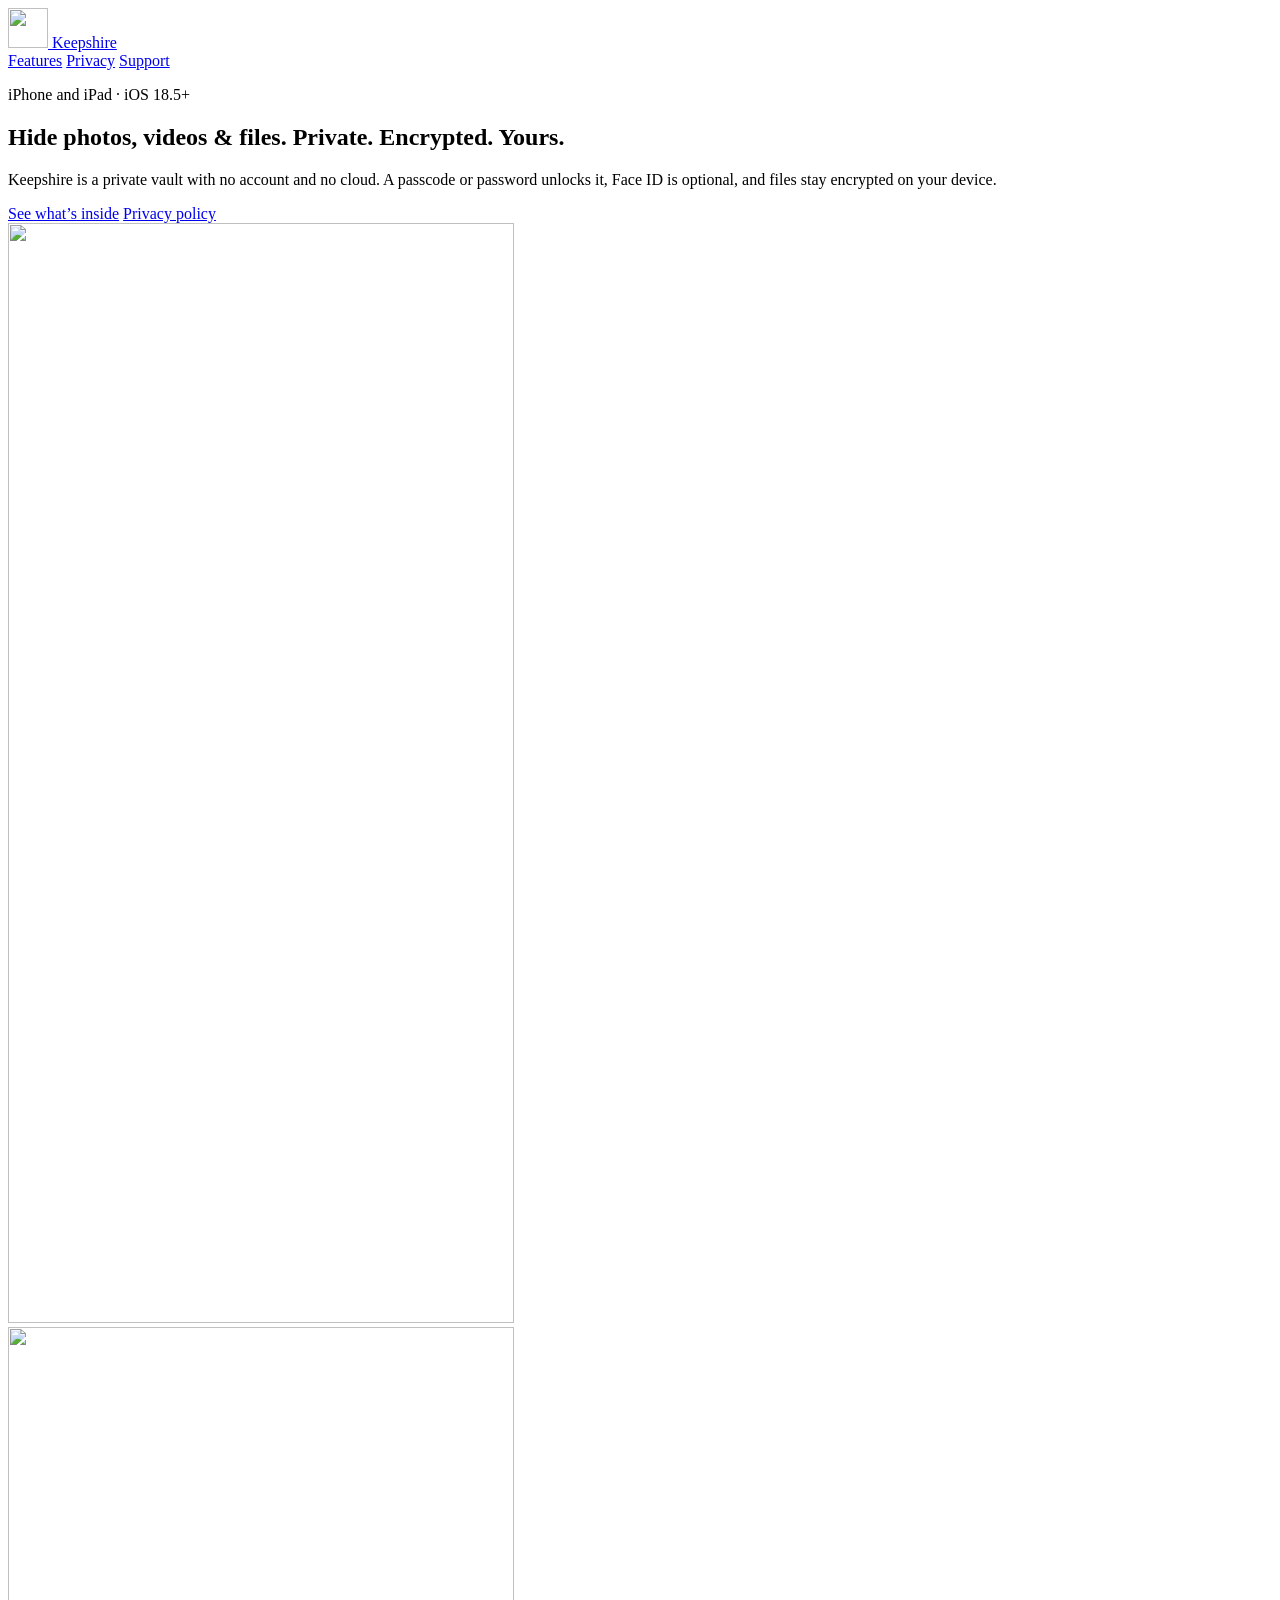
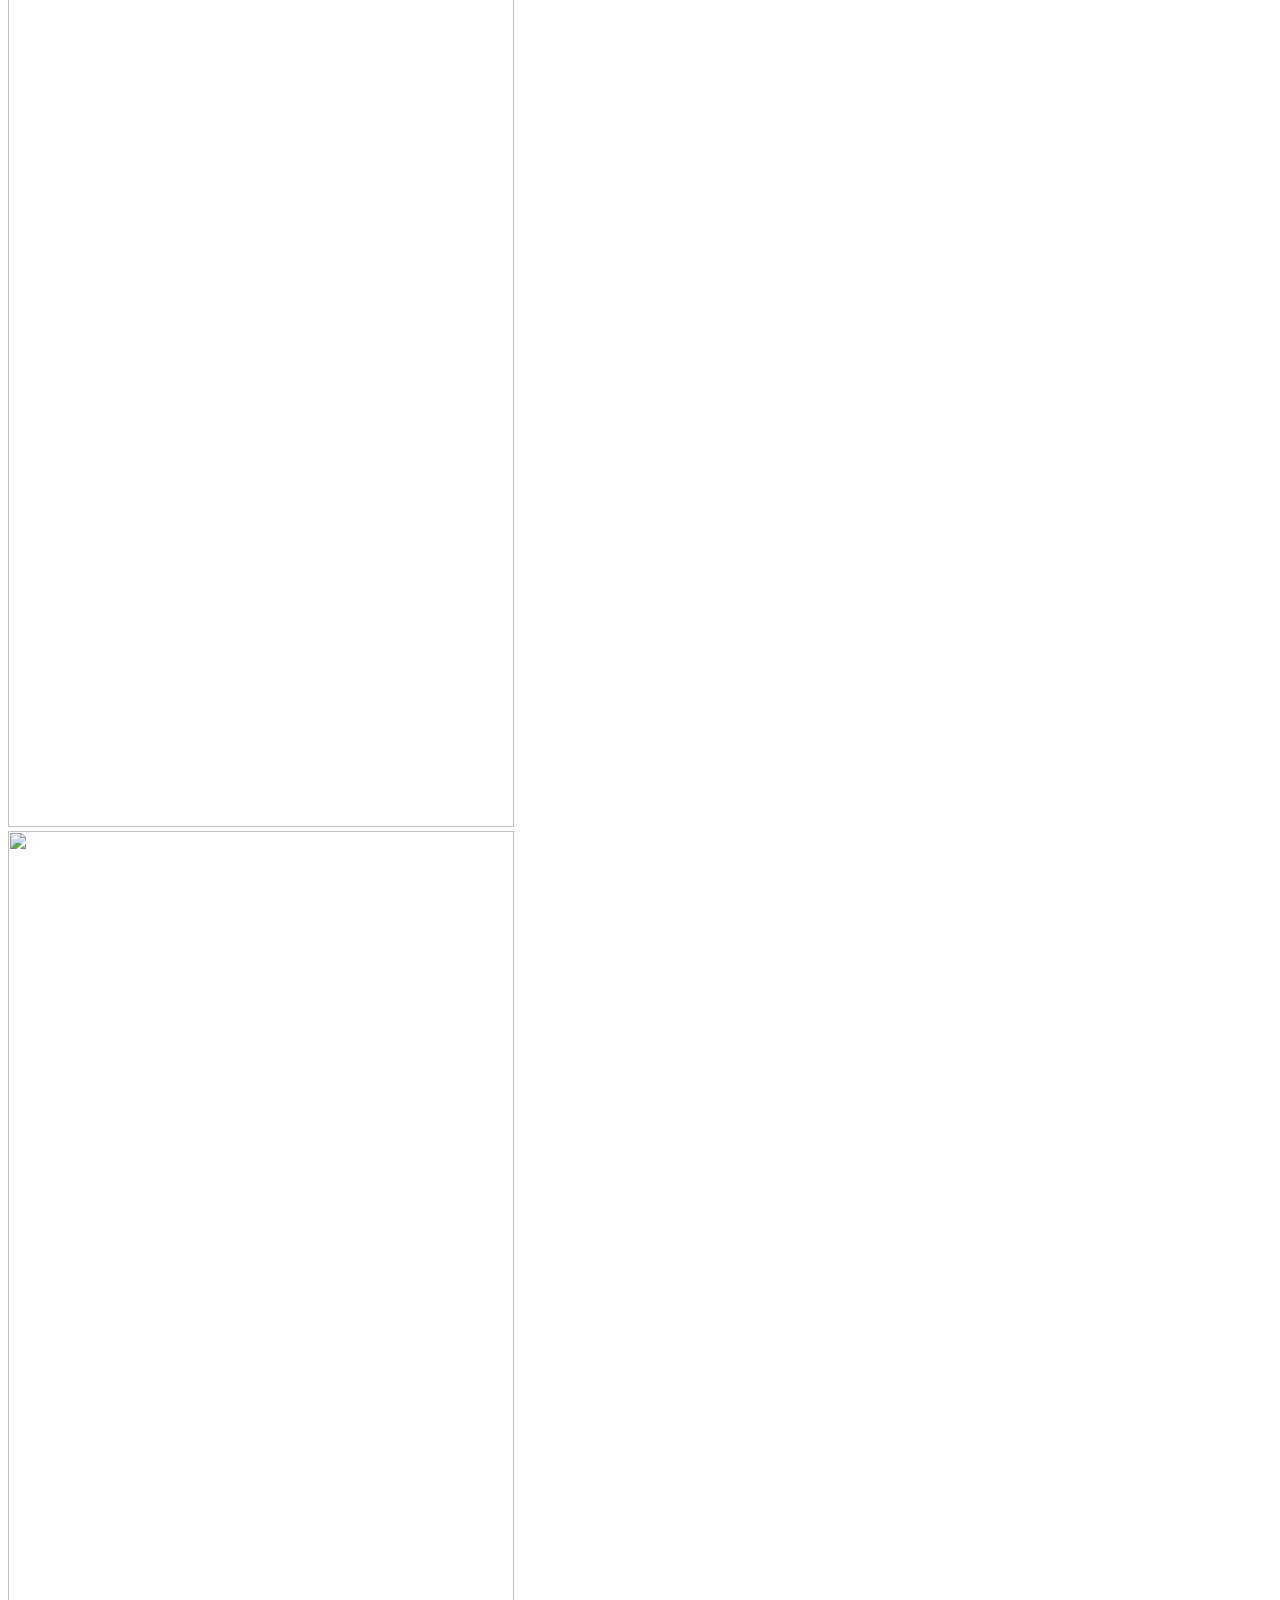
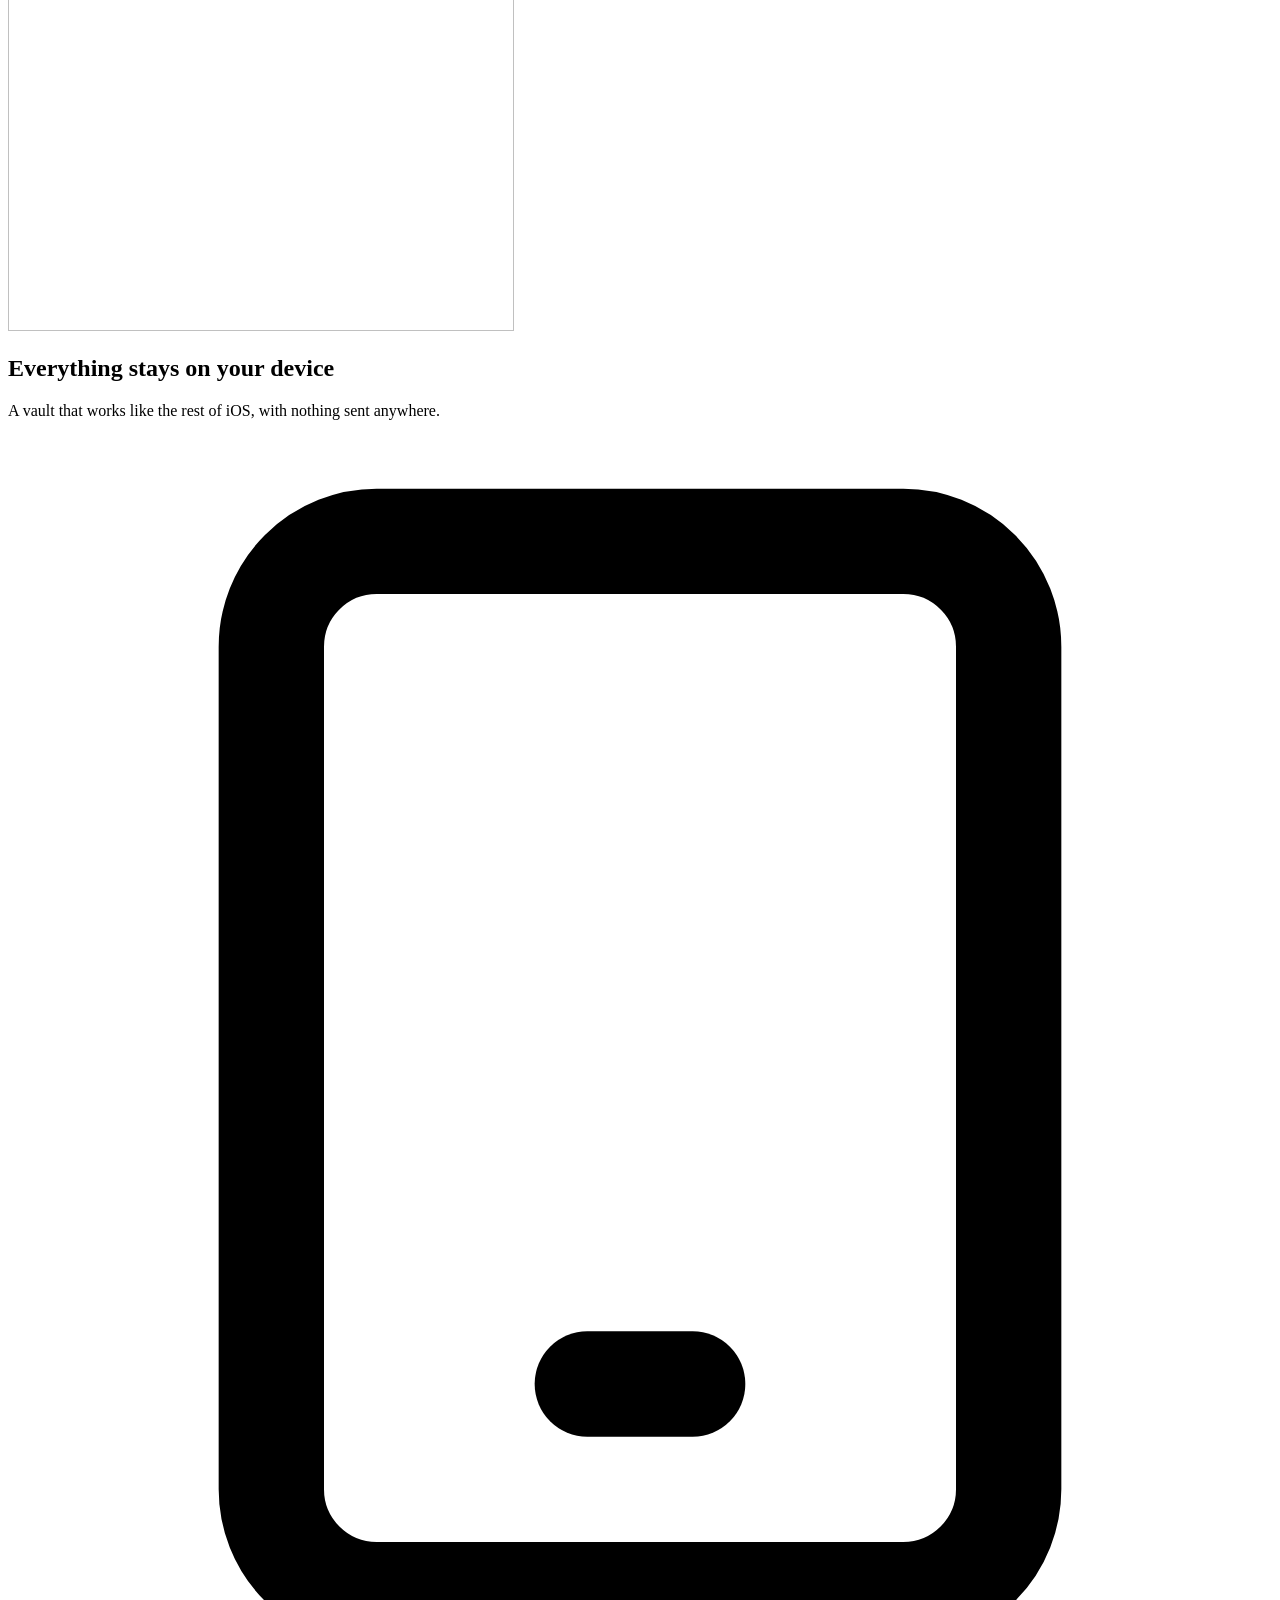
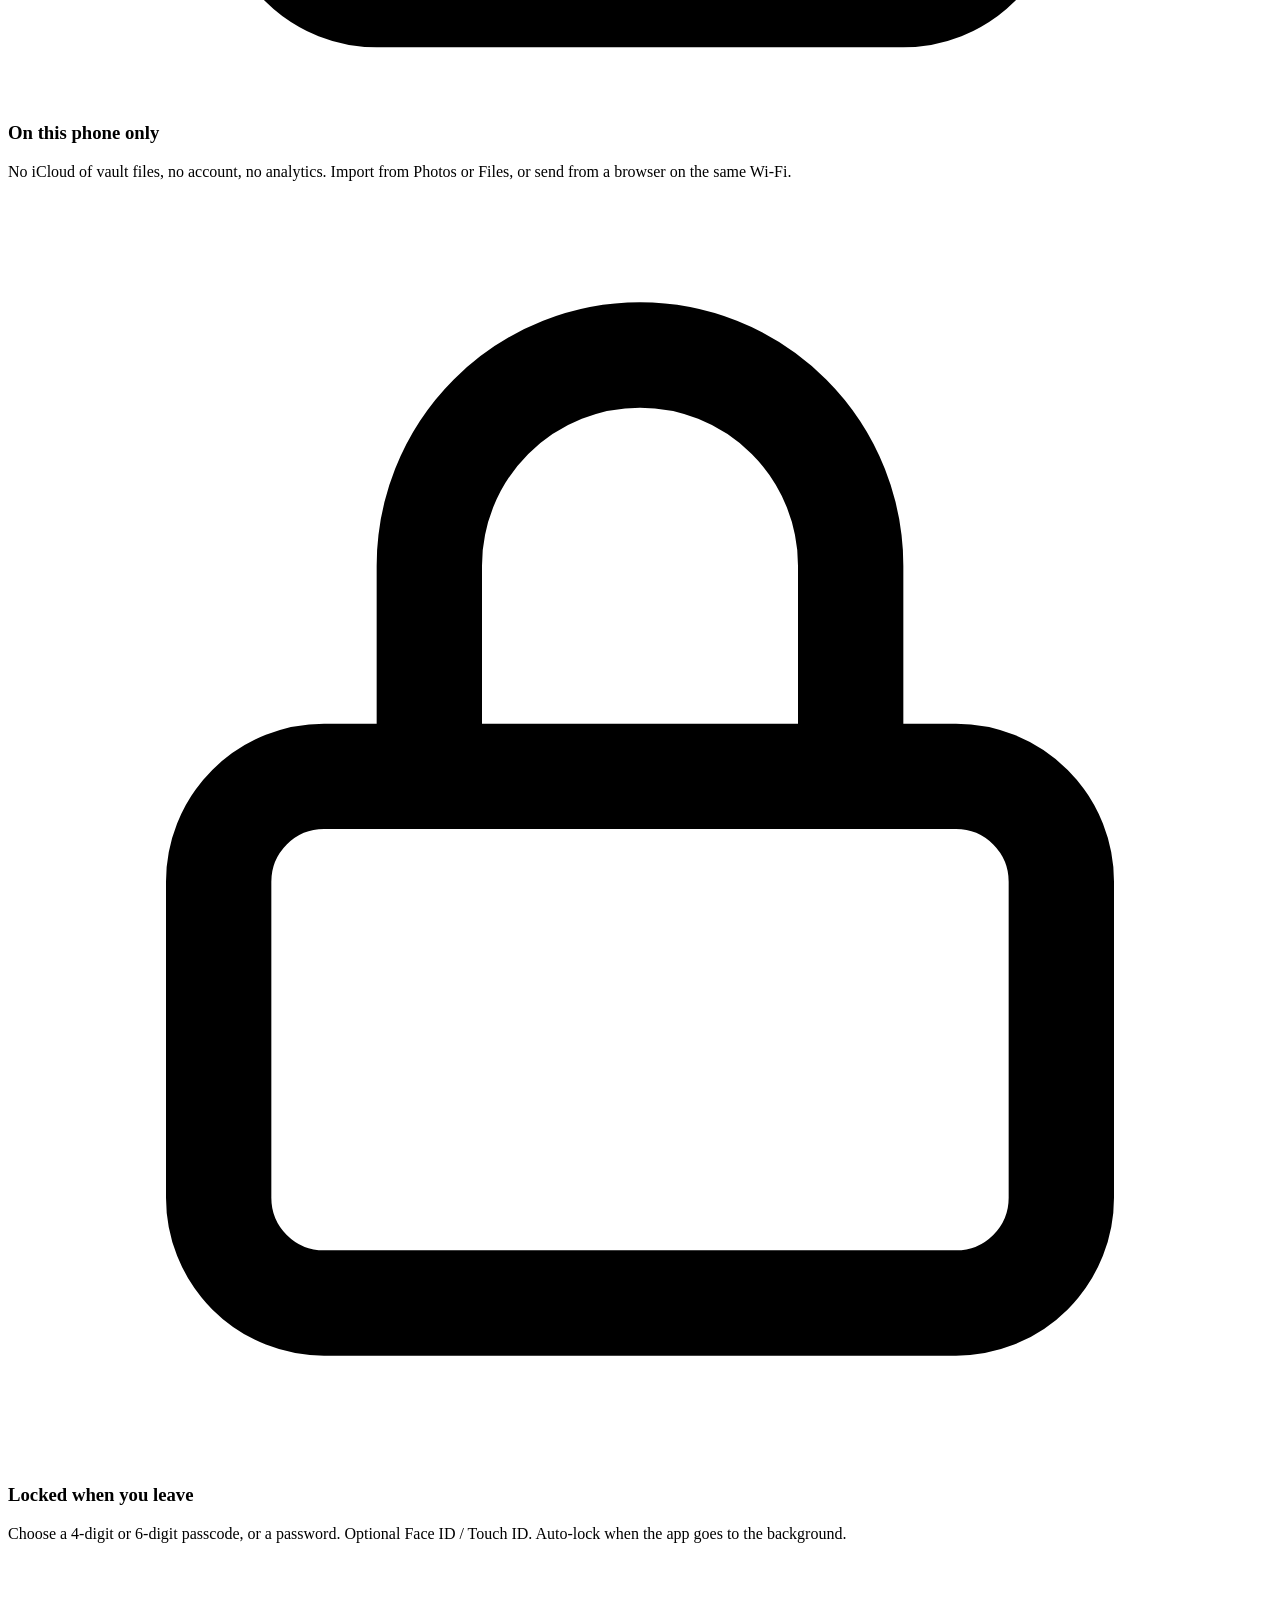
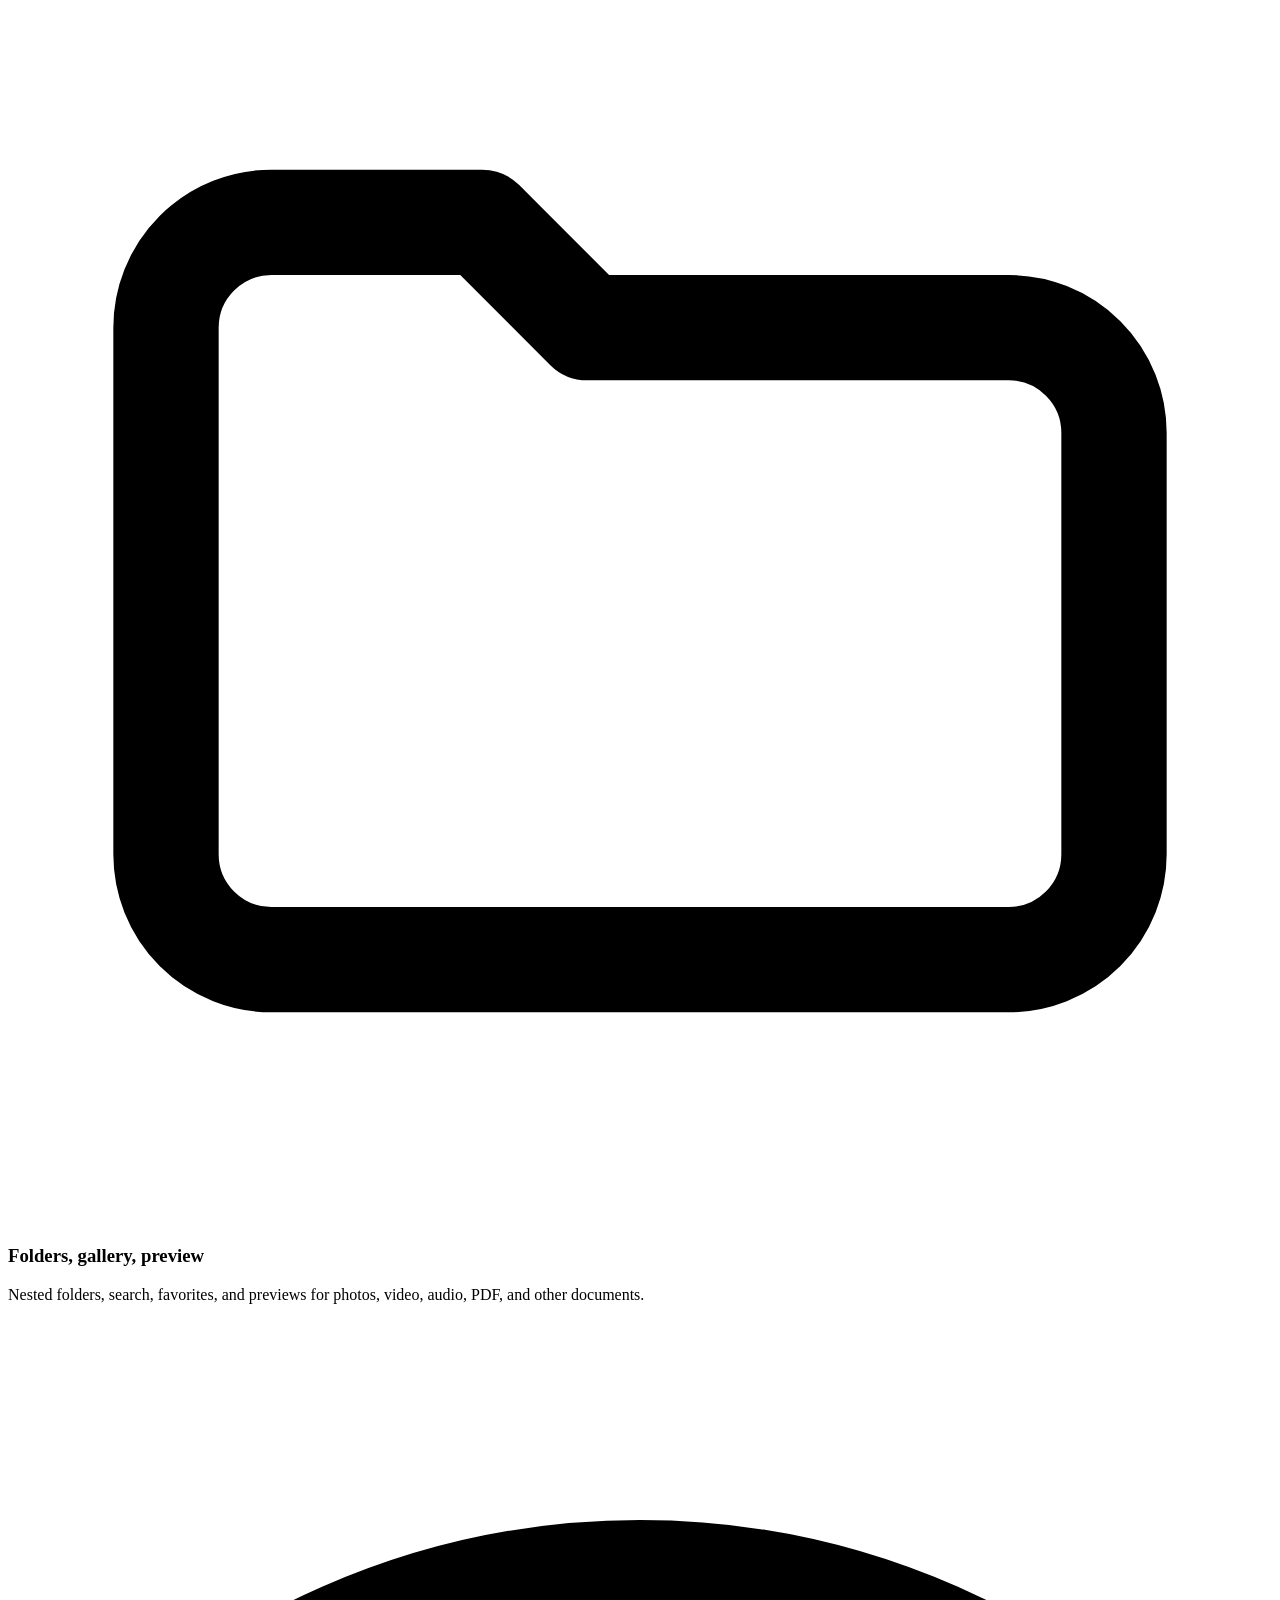
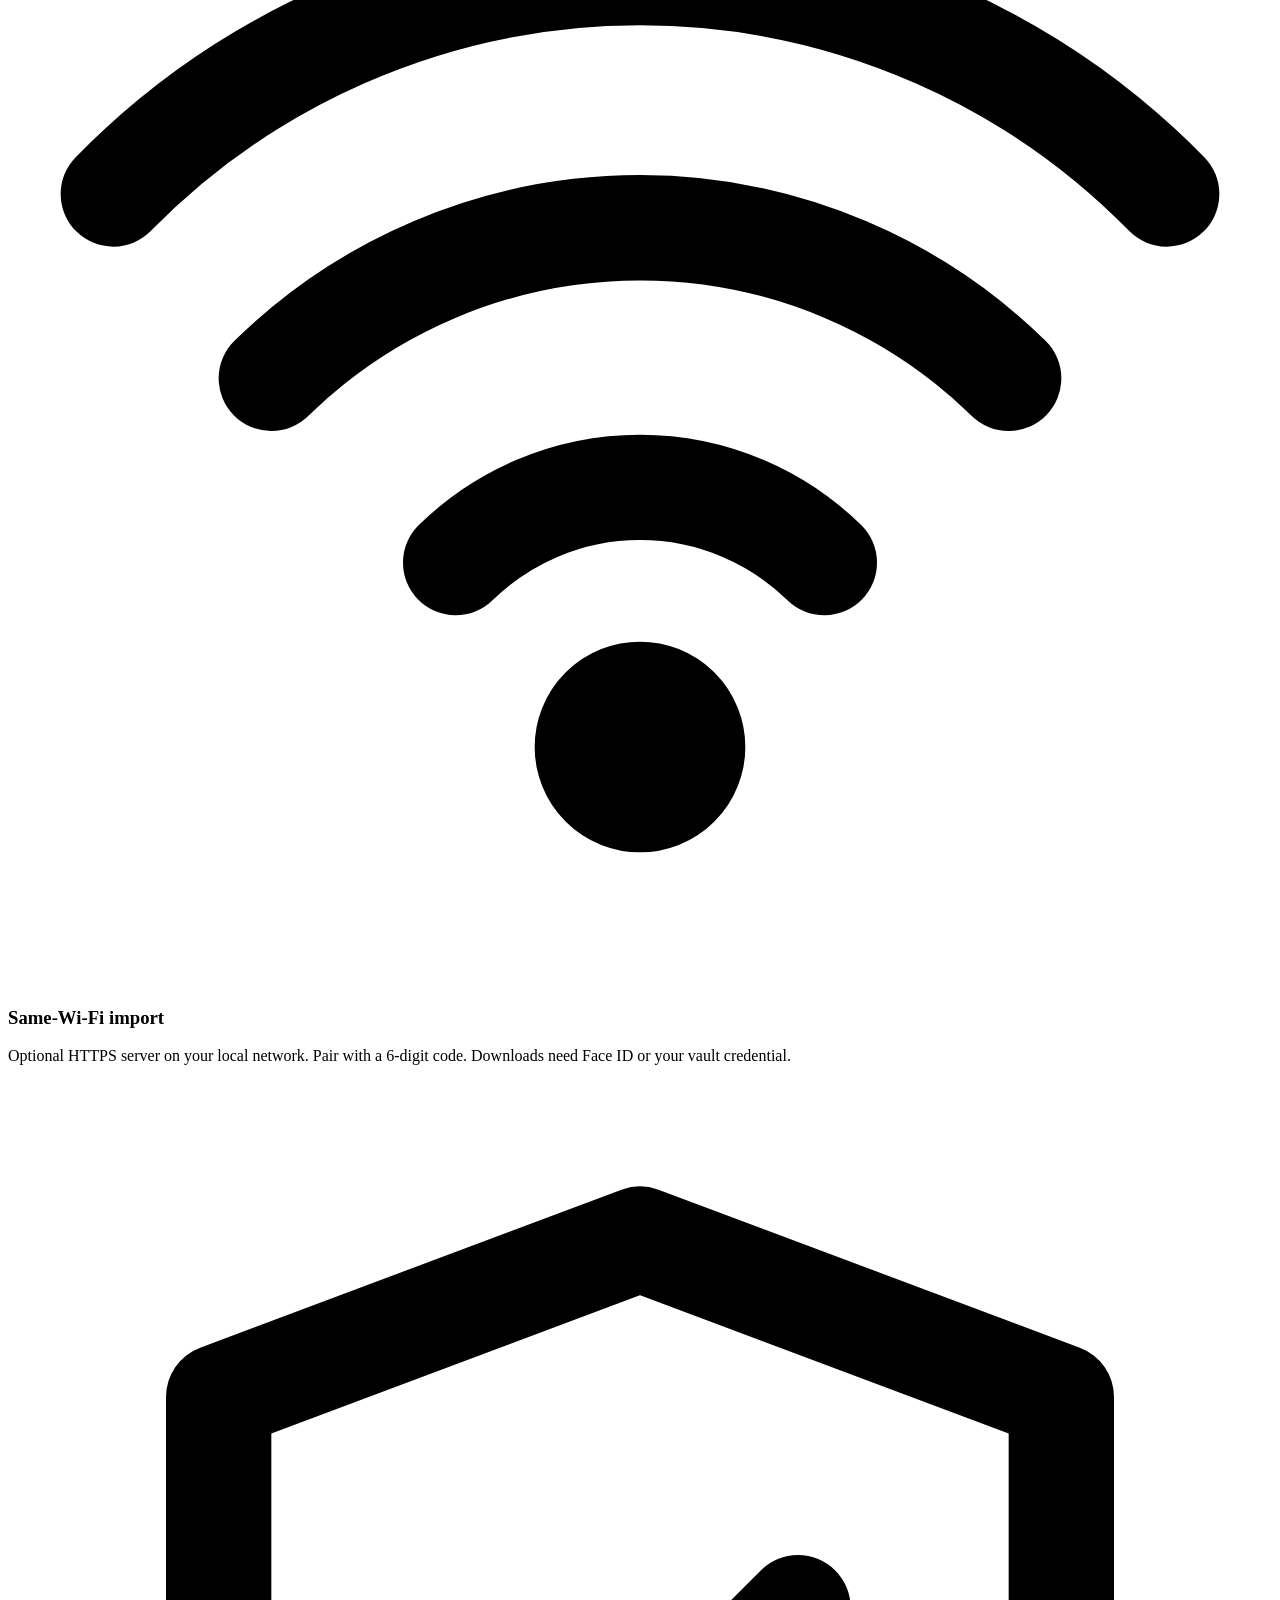
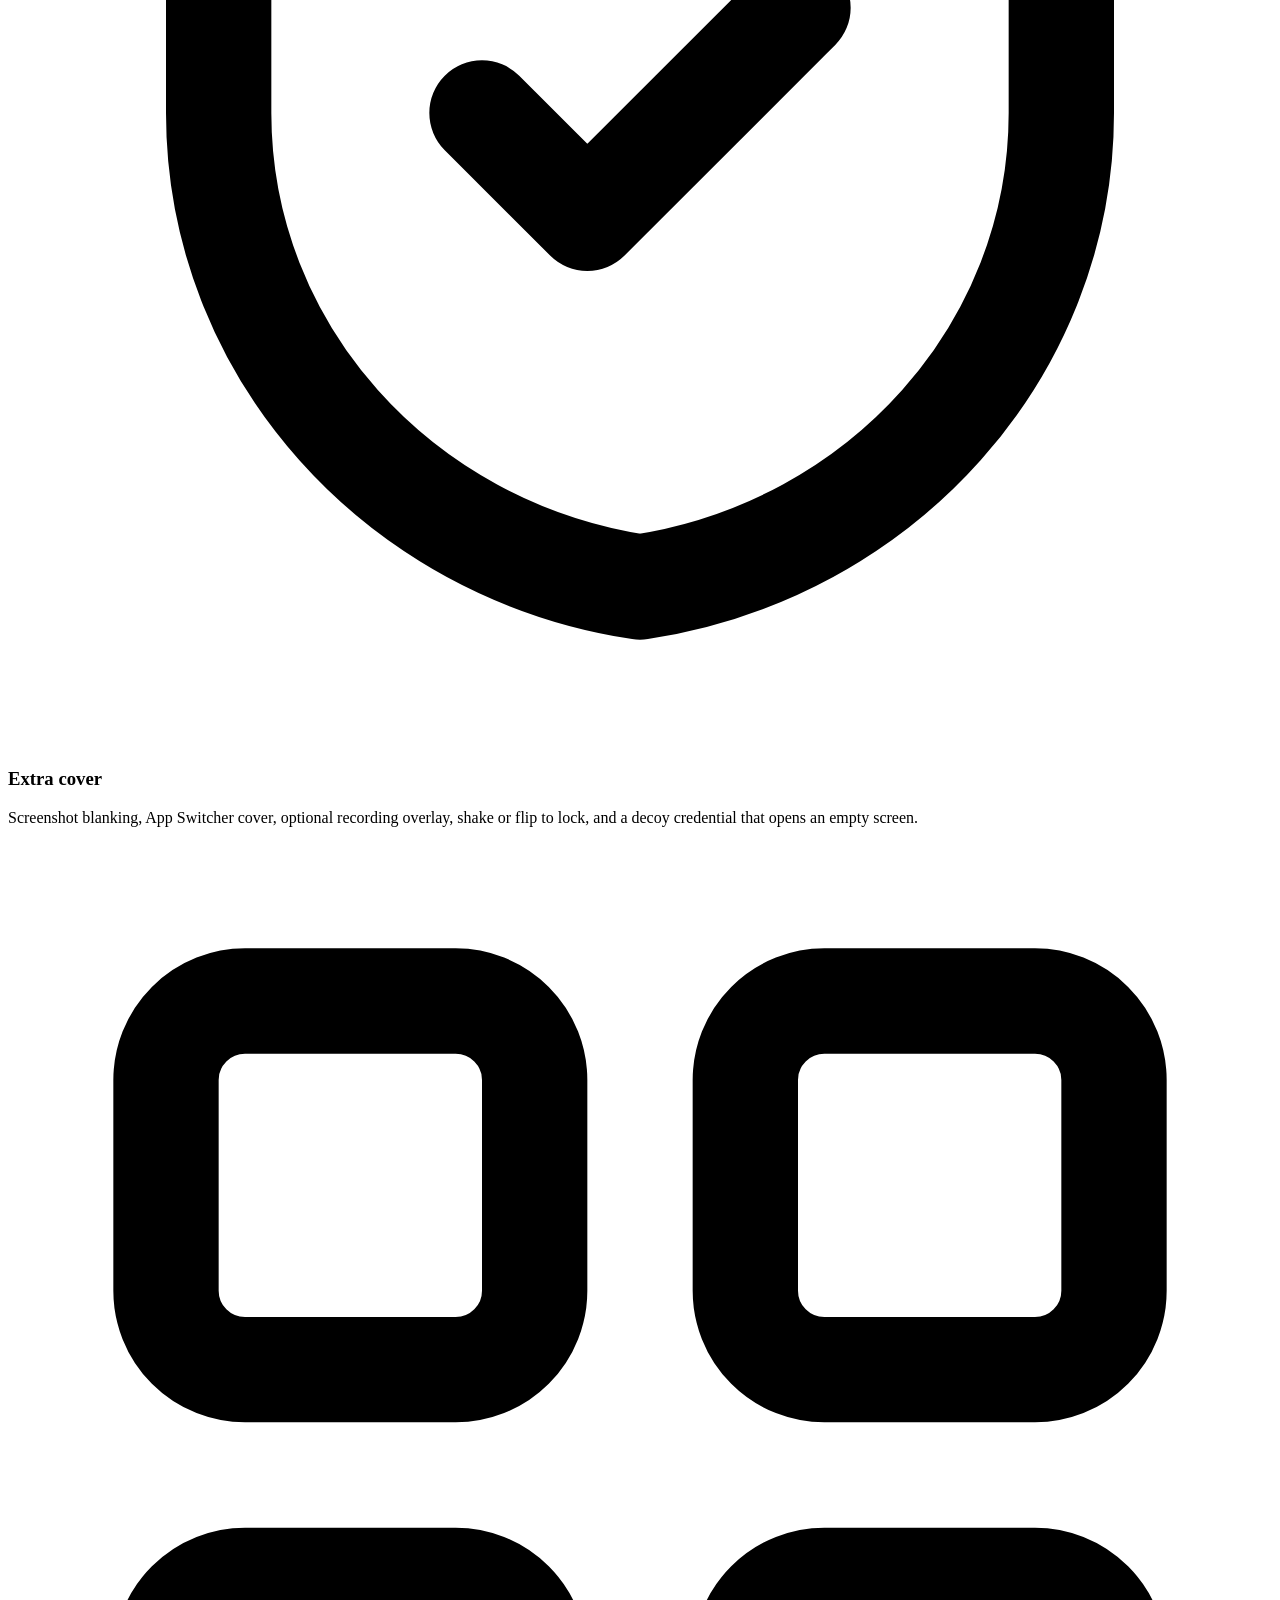
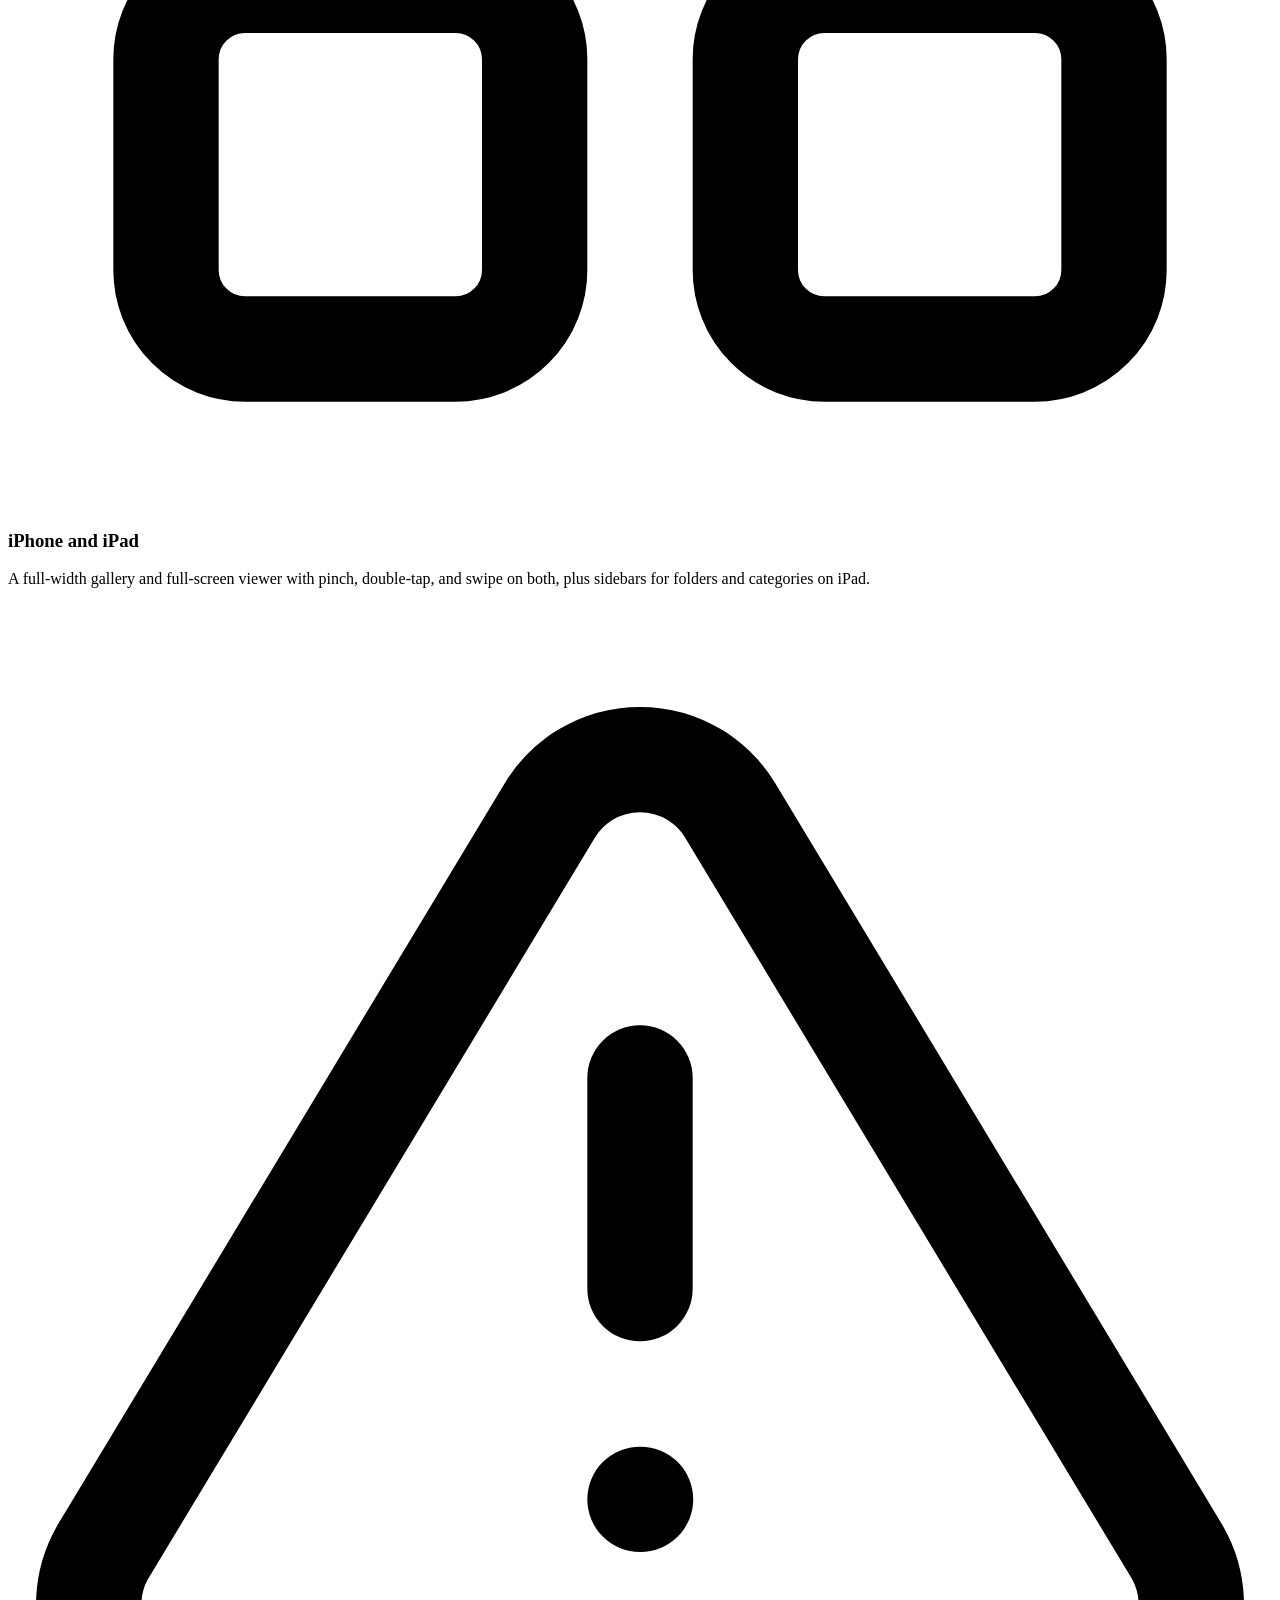
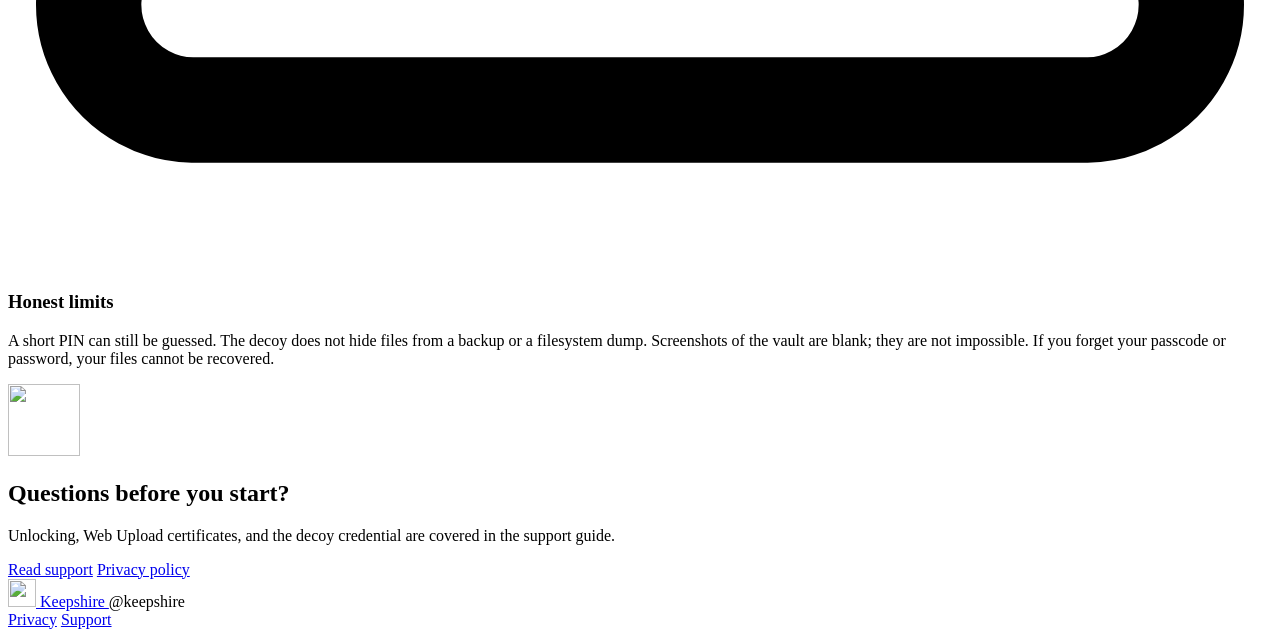
==== web/index.html @ 98347cf9 "Full-screen previews on iPad and a website that matches the app - iPad Gallery and Trash are full-wi" ====
<!DOCTYPE html>
<html lang="en">
<head>
  <meta charset="utf-8">
  <meta name="viewport" content="width=device-width, initial-scale=1">
  <title>Keepshire — Private Photo Vault</title>
  <meta name="description" content="Keepshire keeps photos, videos, and files on your iPhone and iPad. Encrypted on device. No account. No cloud.">
  <meta name="theme-color" content="#052a30">
  <link rel="icon" href="/assets/icon.png">
  <link rel="apple-touch-icon" href="/assets/icon.png">
  <link rel="preconnect" href="https://fonts.googleapis.com">
  <link rel="preconnect" href="https://fonts.gstatic.com" crossorigin>
  <link href="https://fonts.googleapis.com/css2?family=Nunito:wght@600;700;800&display=swap" rel="stylesheet">
  <link rel="stylesheet" href="/styles.css">
</head>
<body class="page">
  <section class="hero">
    <header class="site-header">
      <a class="brand" href="/">
        <img src="/assets/logo.png" width="40" height="40" alt="">
        Keepshire
      </a>
      <nav>
        <a href="/#features">Features</a>
        <a href="/privacy/">Privacy</a>
        <a href="/support/">Support</a>
      </nav>
    </header>

    <div class="wrap hero-body">
      <div>
        <p class="eyebrow">iPhone and iPad · iOS 18.5+</p>
        <h1>Hide photos, videos &amp; files. <span class="glow">Private. Encrypted. Yours.</span></h1>
        <p class="lede">Keepshire is a private vault with no account and no cloud. A passcode or password unlocks it, Face ID is optional, and files stay encrypted on your device.</p>
        <div class="hero-actions">
          <a class="btn btn-primary" href="#features">See what’s inside</a>
          <a class="btn btn-ghost" href="/privacy/">Privacy policy</a>
        </div>
      </div>
      <div class="phones" aria-hidden="true">
        <div class="phone side left"><img src="/assets/screens/lock.jpg" alt="" width="506" height="1100"></div>
        <div class="phone centre"><img src="/assets/screens/gallery.jpg" alt="" width="506" height="1100"></div>
        <div class="phone side right"><img src="/assets/screens/folders.jpg" alt="" width="506" height="1100"></div>
      </div>
    </div>
  </section>

  <main class="wrap">
    <section id="features" class="section">
      <div class="section-head">
        <h2>Everything stays on your device</h2>
        <p>A vault that works like the rest of iOS, with nothing sent anywhere.</p>
      </div>

      <div class="grid">
        <article class="card">
          <div class="tile filled">
            <svg viewBox="0 0 24 24" fill="none" stroke="currentColor" stroke-width="2" stroke-linecap="round" stroke-linejoin="round"><path d="M7 2h10a2 2 0 0 1 2 2v16a2 2 0 0 1-2 2H7a2 2 0 0 1-2-2V4a2 2 0 0 1 2-2z"/><path d="M11 18h2"/></svg>
          </div>
          <h3>On this phone only</h3>
          <p>No iCloud of vault files, no account, no analytics. Import from Photos or Files, or send from a browser on the same Wi‑Fi.</p>
        </article>
        <article class="card">
          <div class="tile">
            <svg viewBox="0 0 24 24" fill="none" stroke="currentColor" stroke-width="2" stroke-linecap="round" stroke-linejoin="round"><rect x="4" y="11" width="16" height="10" rx="2"/><path d="M8 11V7a4 4 0 0 1 8 0v4"/></svg>
          </div>
          <h3>Locked when you leave</h3>
          <p>Choose a 4-digit or 6-digit passcode, or a password. Optional Face ID / Touch ID. Auto-lock when the app goes to the background.</p>
        </article>
        <article class="card">
          <div class="tile">
            <svg viewBox="0 0 24 24" fill="none" stroke="currentColor" stroke-width="2" stroke-linecap="round" stroke-linejoin="round"><path d="M3 7a2 2 0 0 1 2-2h4l2 2h8a2 2 0 0 1 2 2v8a2 2 0 0 1-2 2H5a2 2 0 0 1-2-2z"/></svg>
          </div>
          <h3>Folders, gallery, preview</h3>
          <p>Nested folders, search, favorites, and previews for photos, video, audio, PDF, and other documents.</p>
        </article>
        <article class="card">
          <div class="tile">
            <svg viewBox="0 0 24 24" fill="none" stroke="currentColor" stroke-width="2" stroke-linecap="round" stroke-linejoin="round"><path d="M5 12.5a10 10 0 0 1 14 0"/><path d="M8.5 16a5 5 0 0 1 7 0"/><path d="M2 9a14 14 0 0 1 20 0"/><circle cx="12" cy="19.5" r="1"/></svg>
          </div>
          <h3>Same-Wi‑Fi import</h3>
          <p>Optional HTTPS server on your local network. Pair with a 6-digit code. Downloads need Face ID or your vault credential.</p>
        </article>
        <article class="card">
          <div class="tile">
            <svg viewBox="0 0 24 24" fill="none" stroke="currentColor" stroke-width="2" stroke-linecap="round" stroke-linejoin="round"><path d="M12 3l8 3v6c0 4.5-3.4 8.3-8 9-4.6-.7-8-4.5-8-9V6z"/><path d="M9 12l2 2 4-4"/></svg>
          </div>
          <h3>Extra cover</h3>
          <p>Screenshot blanking, App Switcher cover, optional recording overlay, shake or flip to lock, and a decoy credential that opens an empty screen.</p>
        </article>
        <article class="card">
          <div class="tile">
            <svg viewBox="0 0 24 24" fill="none" stroke="currentColor" stroke-width="2" stroke-linecap="round" stroke-linejoin="round"><rect x="3" y="3" width="7" height="7" rx="1.5"/><rect x="14" y="3" width="7" height="7" rx="1.5"/><rect x="3" y="14" width="7" height="7" rx="1.5"/><rect x="14" y="14" width="7" height="7" rx="1.5"/></svg>
          </div>
          <h3>iPhone and iPad</h3>
          <p>A full-width gallery and full-screen viewer with pinch, double-tap, and swipe on both, plus sidebars for folders and categories on iPad.</p>
        </article>
        <article class="card honest">
          <div class="tile">
            <svg viewBox="0 0 24 24" fill="none" stroke="currentColor" stroke-width="2" stroke-linecap="round" stroke-linejoin="round"><path d="M12 9v4"/><path d="M12 17h.01"/><path d="M10.3 3.9L1.8 18a2 2 0 0 0 1.7 3h17a2 2 0 0 0 1.7-3L13.7 3.9a2 2 0 0 0-3.4 0z"/></svg>
          </div>
          <div>
            <h3>Honest limits</h3>
            <p>A short PIN can still be guessed. The decoy does not hide files from a backup or a filesystem dump. Screenshots of the vault are blank; they are not impossible. If you forget your passcode or password, your files cannot be recovered.</p>
          </div>
        </article>
      </div>
    </section>

    <section class="cta">
      <img src="/assets/logo.png" width="72" height="72" alt="">
      <h2>Questions before you start?</h2>
      <p>Unlocking, Web Upload certificates, and the decoy credential are covered in the support guide.</p>
      <div class="hero-actions" style="justify-content: center;">
        <a class="btn btn-primary" href="/support/">Read support</a>
        <a class="btn btn-ghost" href="/privacy/">Privacy policy</a>
      </div>
    </section>
  </main>

  <footer class="site-footer">
    <a class="brand" href="/">
      <img src="/assets/logo.png" width="28" height="28" alt="">
      Keepshire
    </a>
    <span>@keepshire</span>
    <nav>
      <a href="/privacy/">Privacy</a>
      <a href="/support/">Support</a>
    </nav>
  </footer>
</body>
</html>
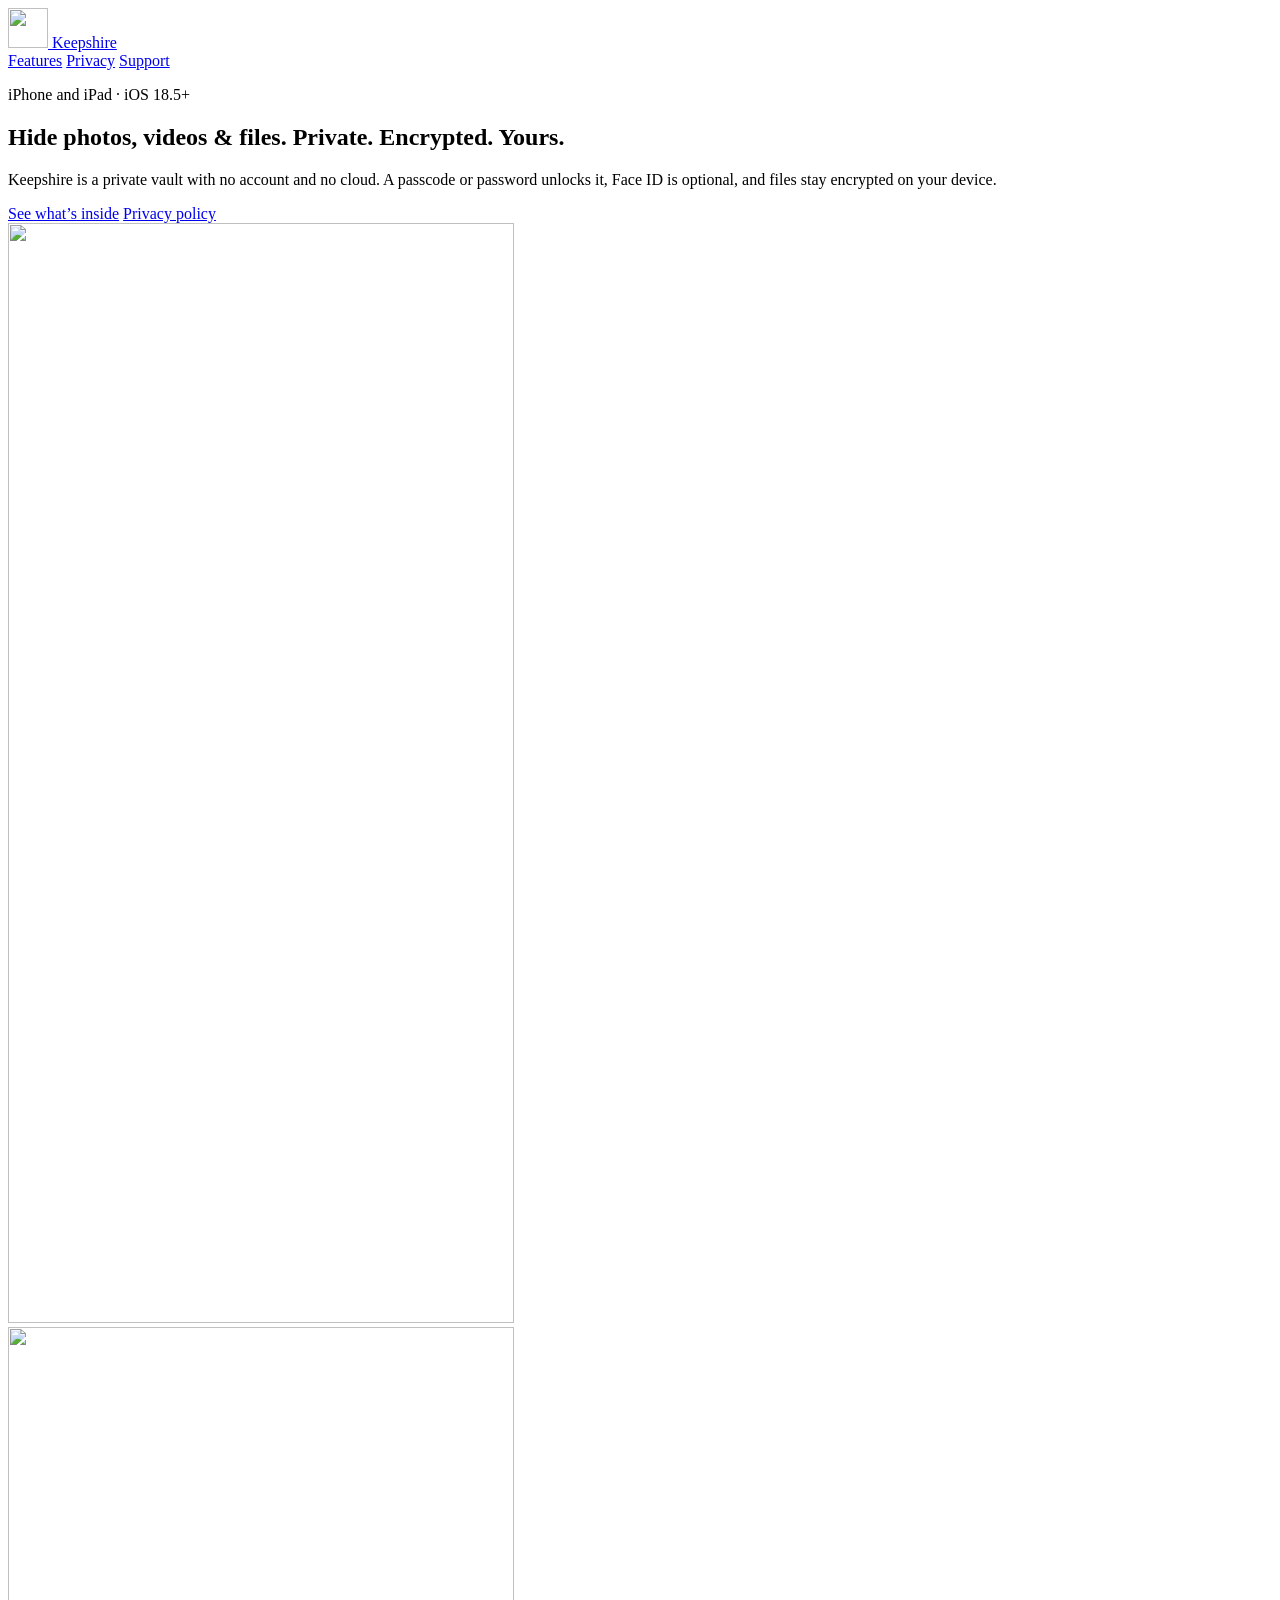
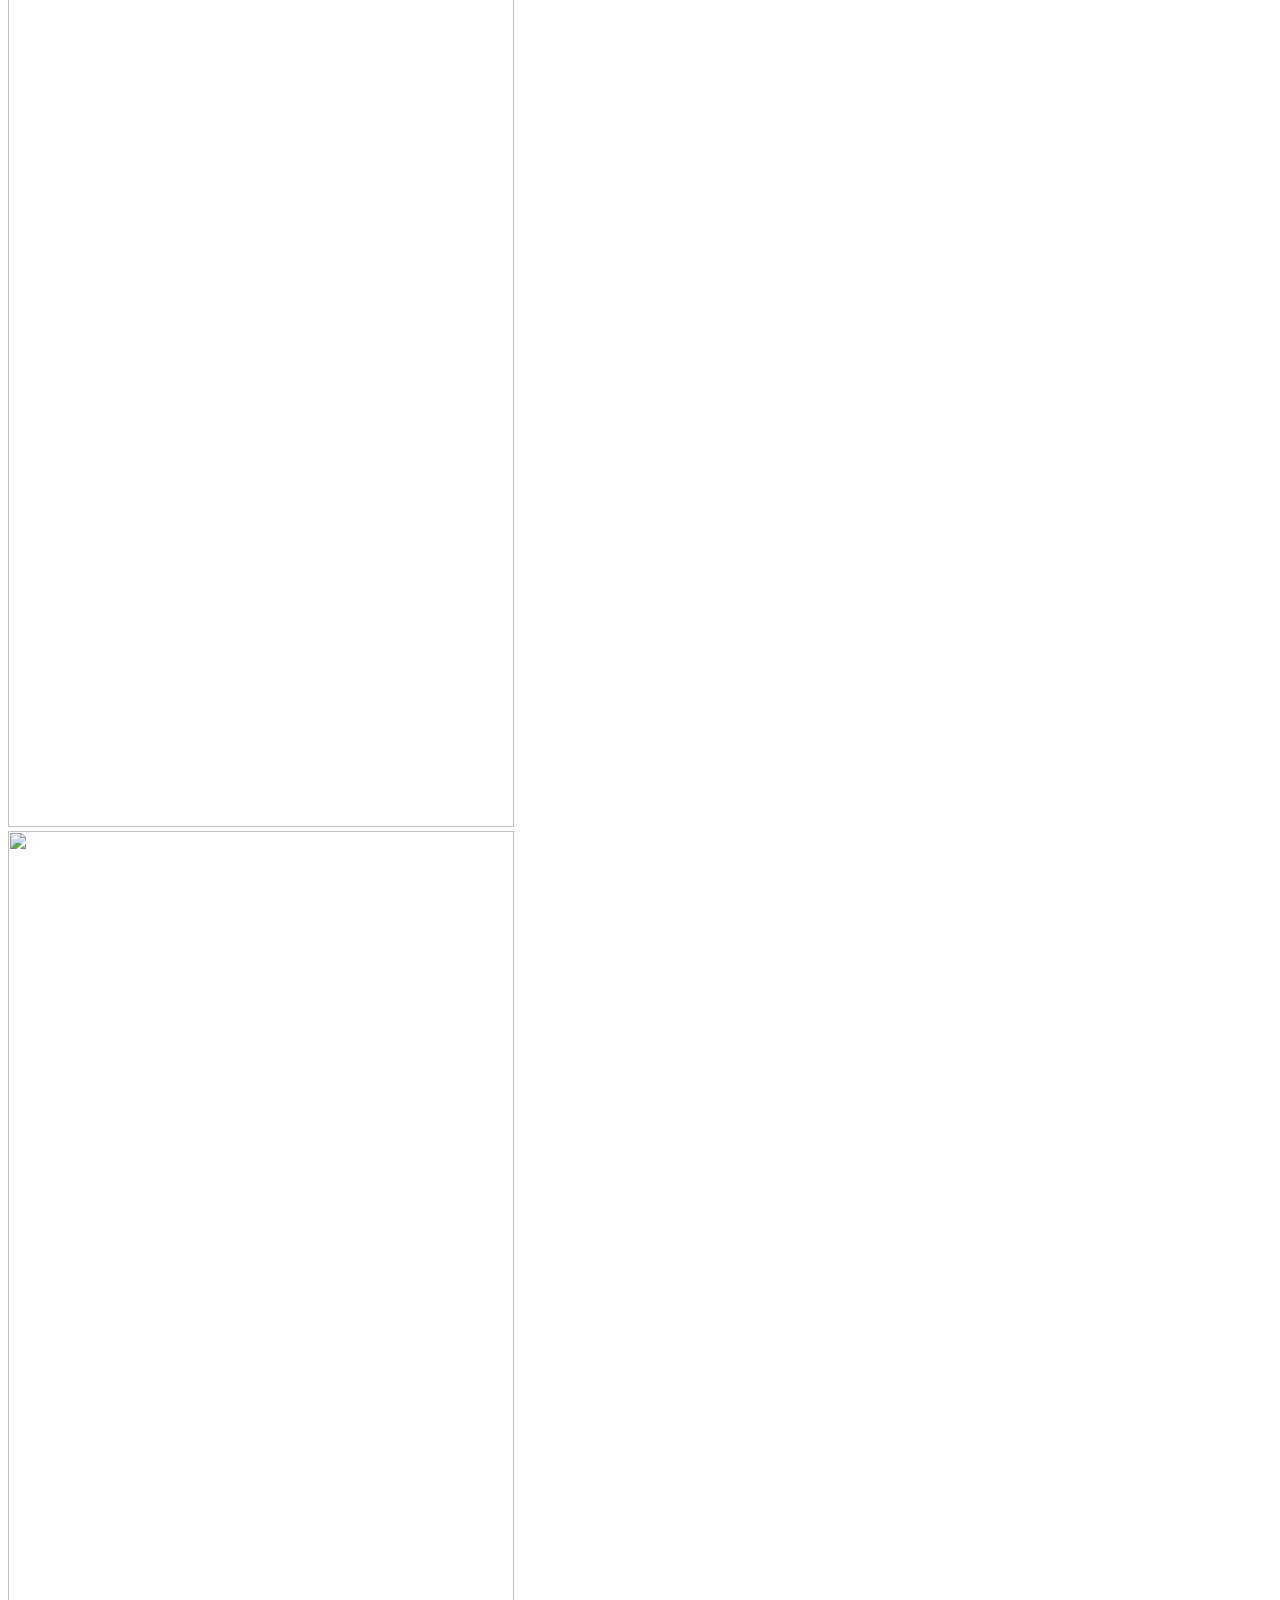
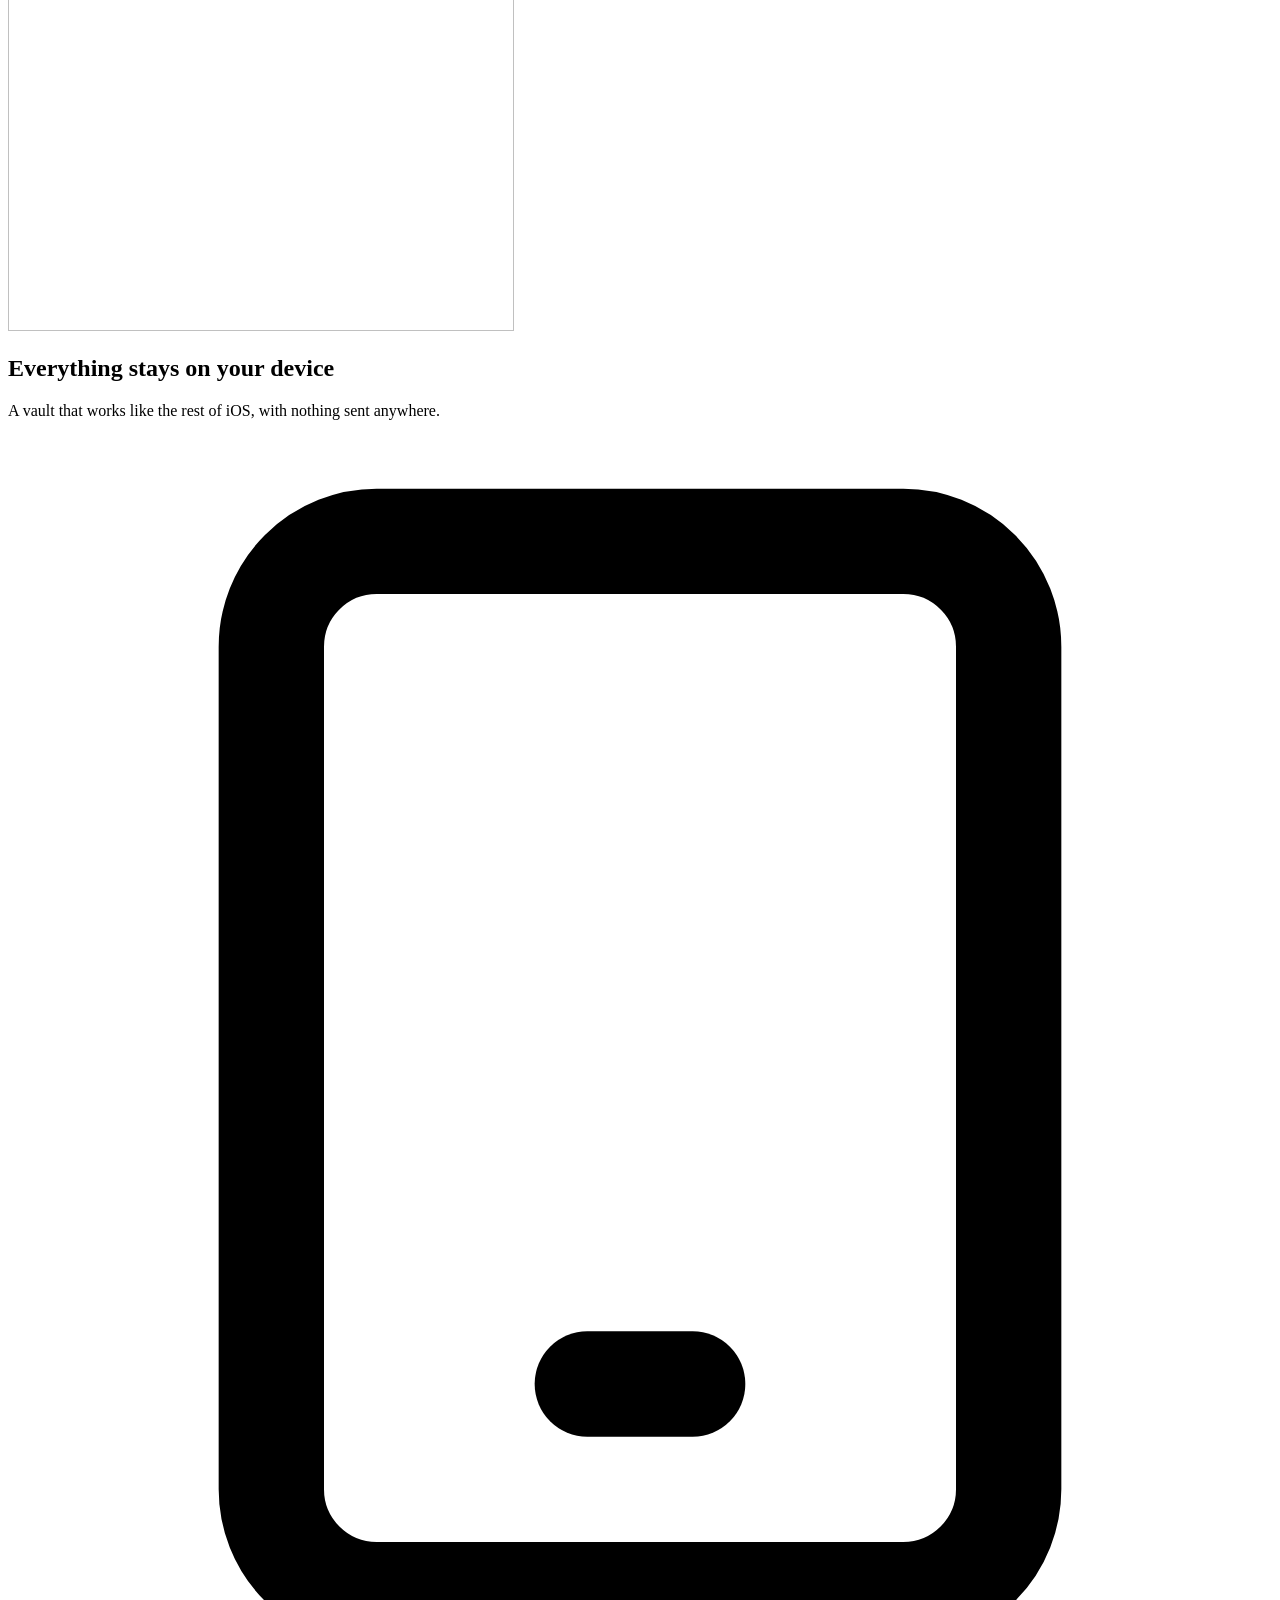
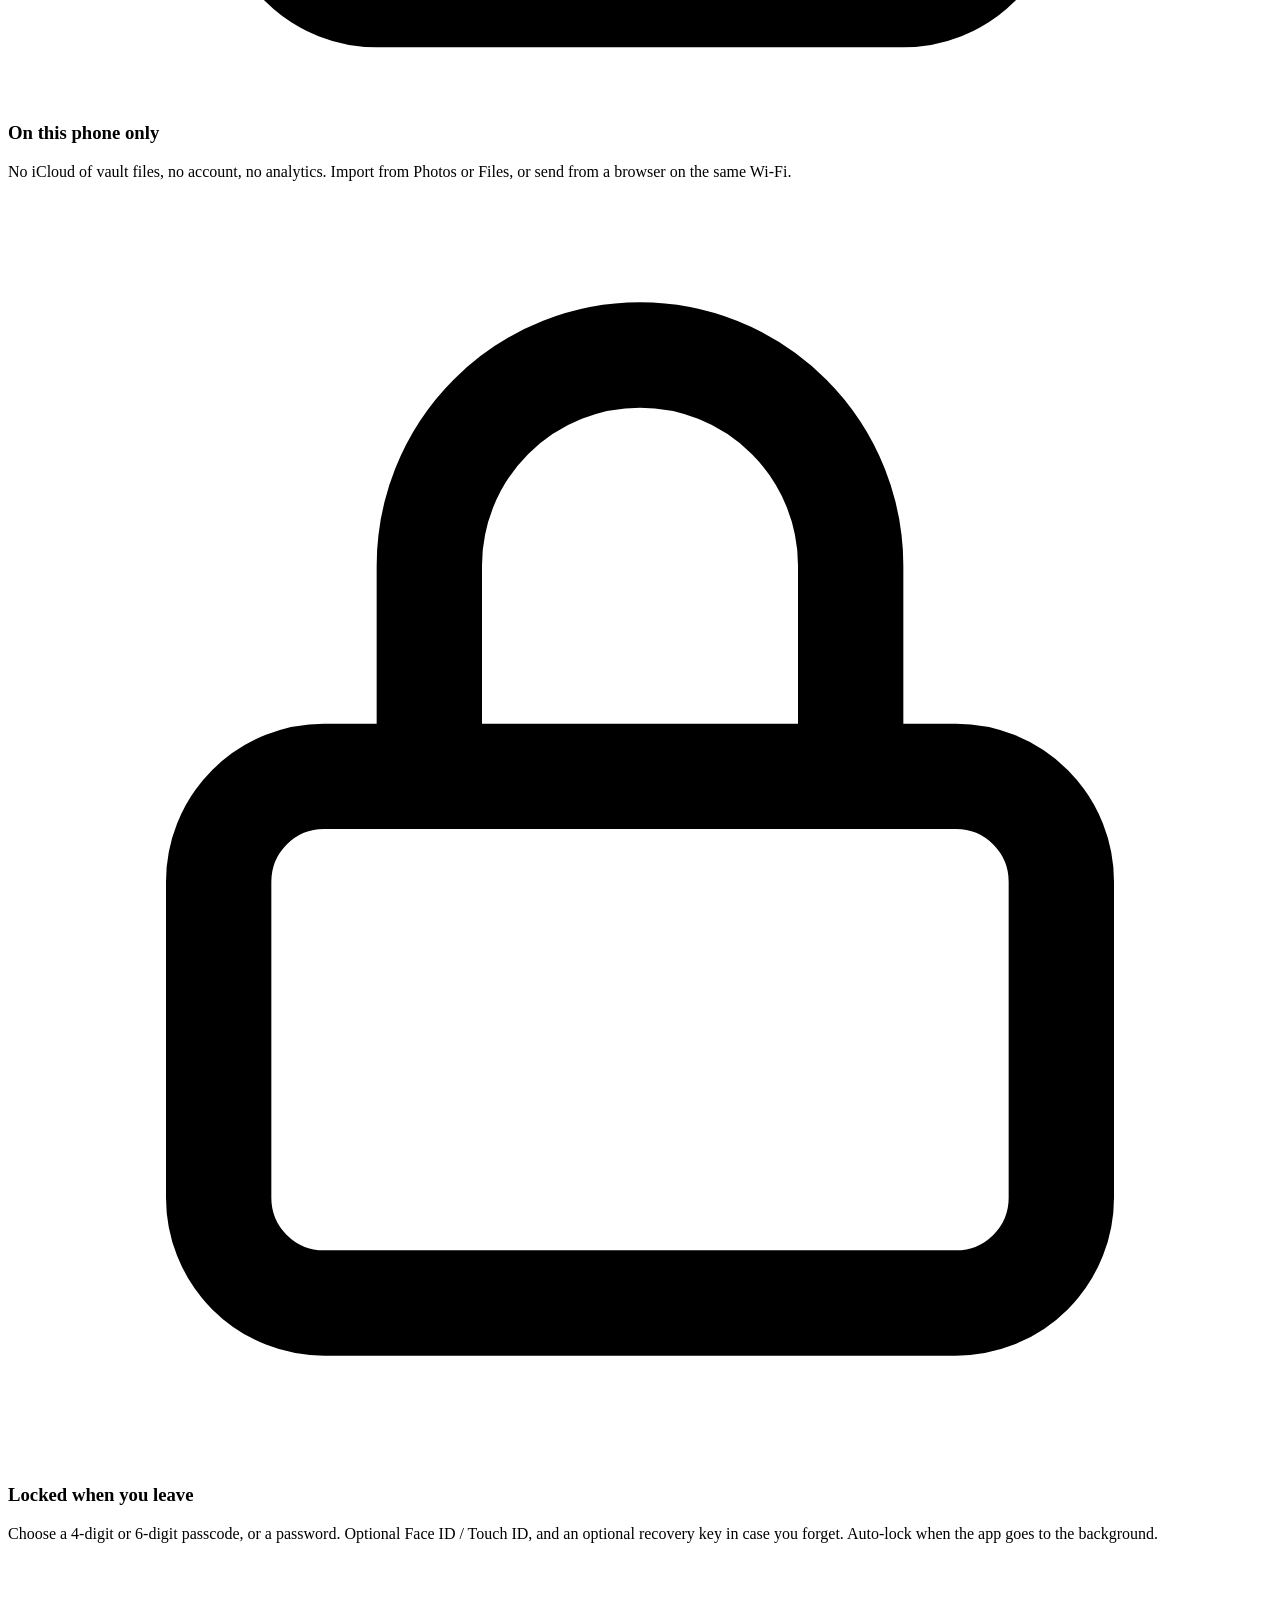
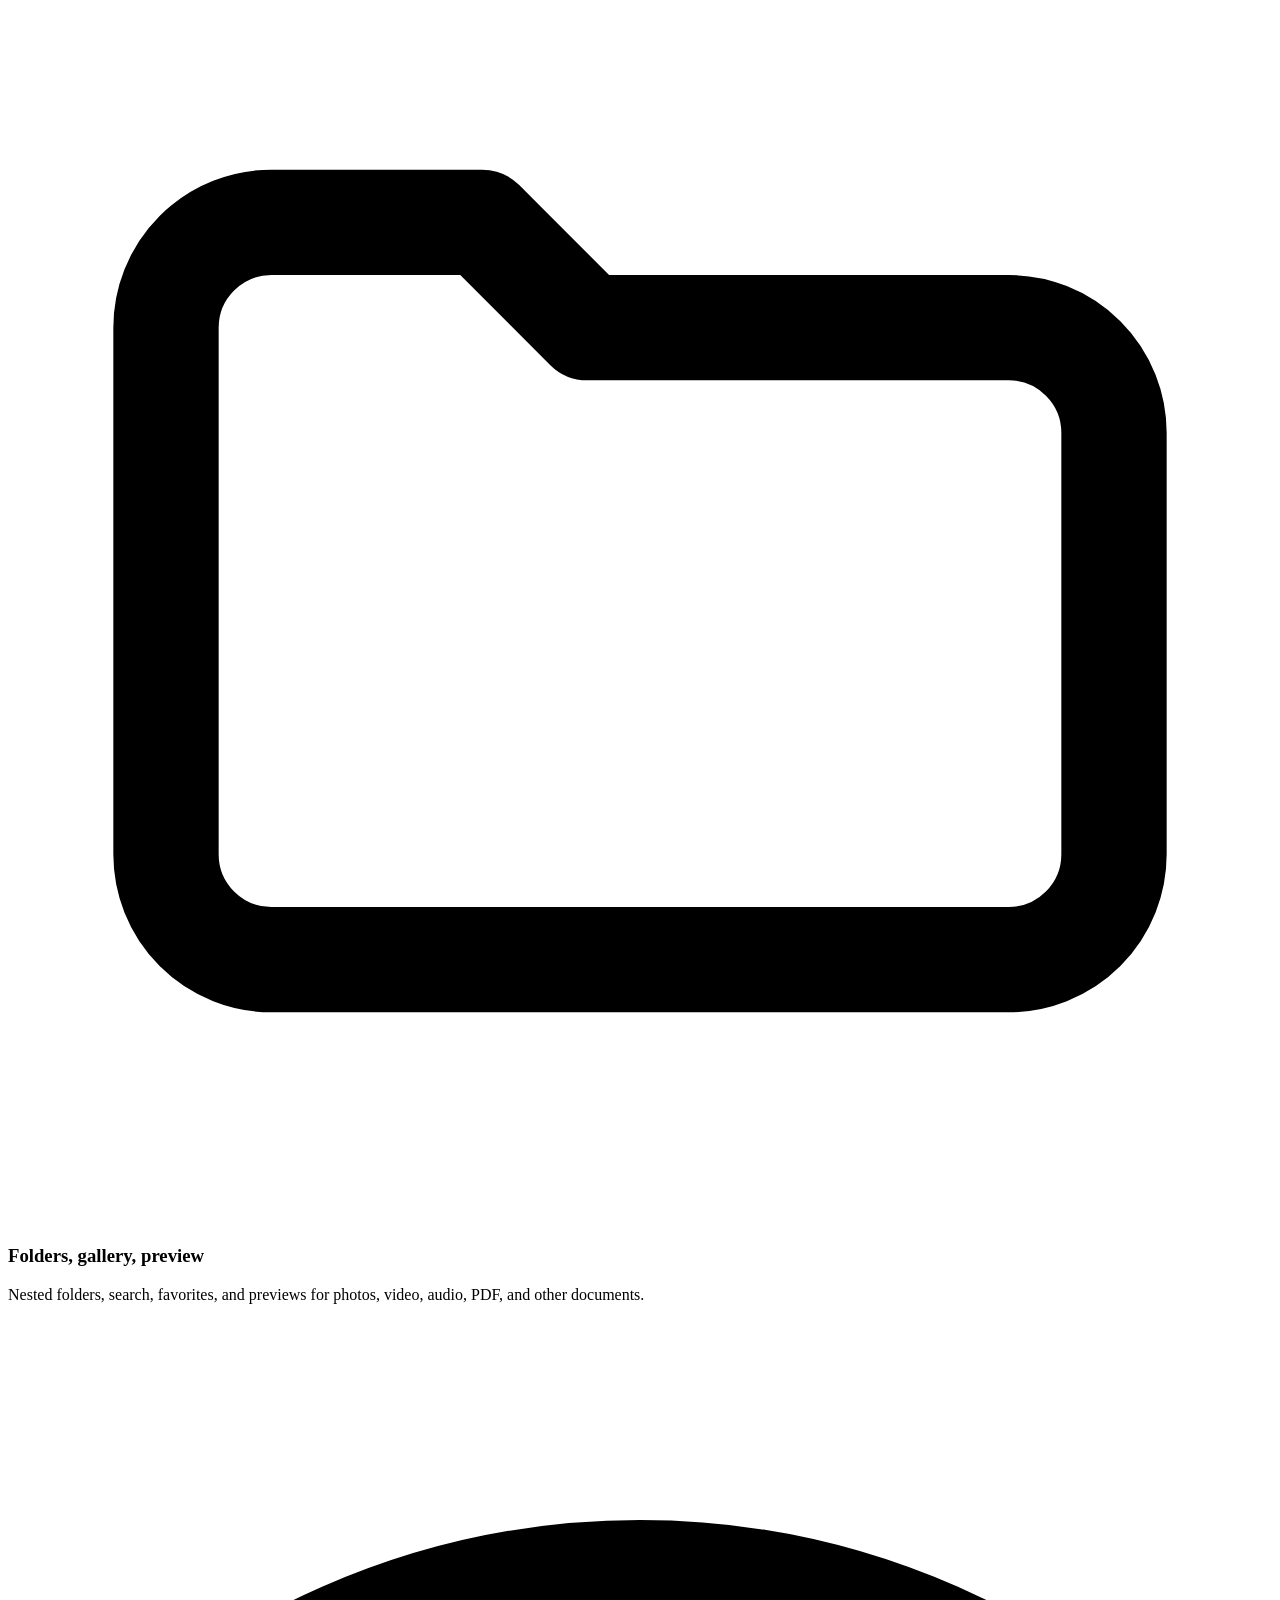
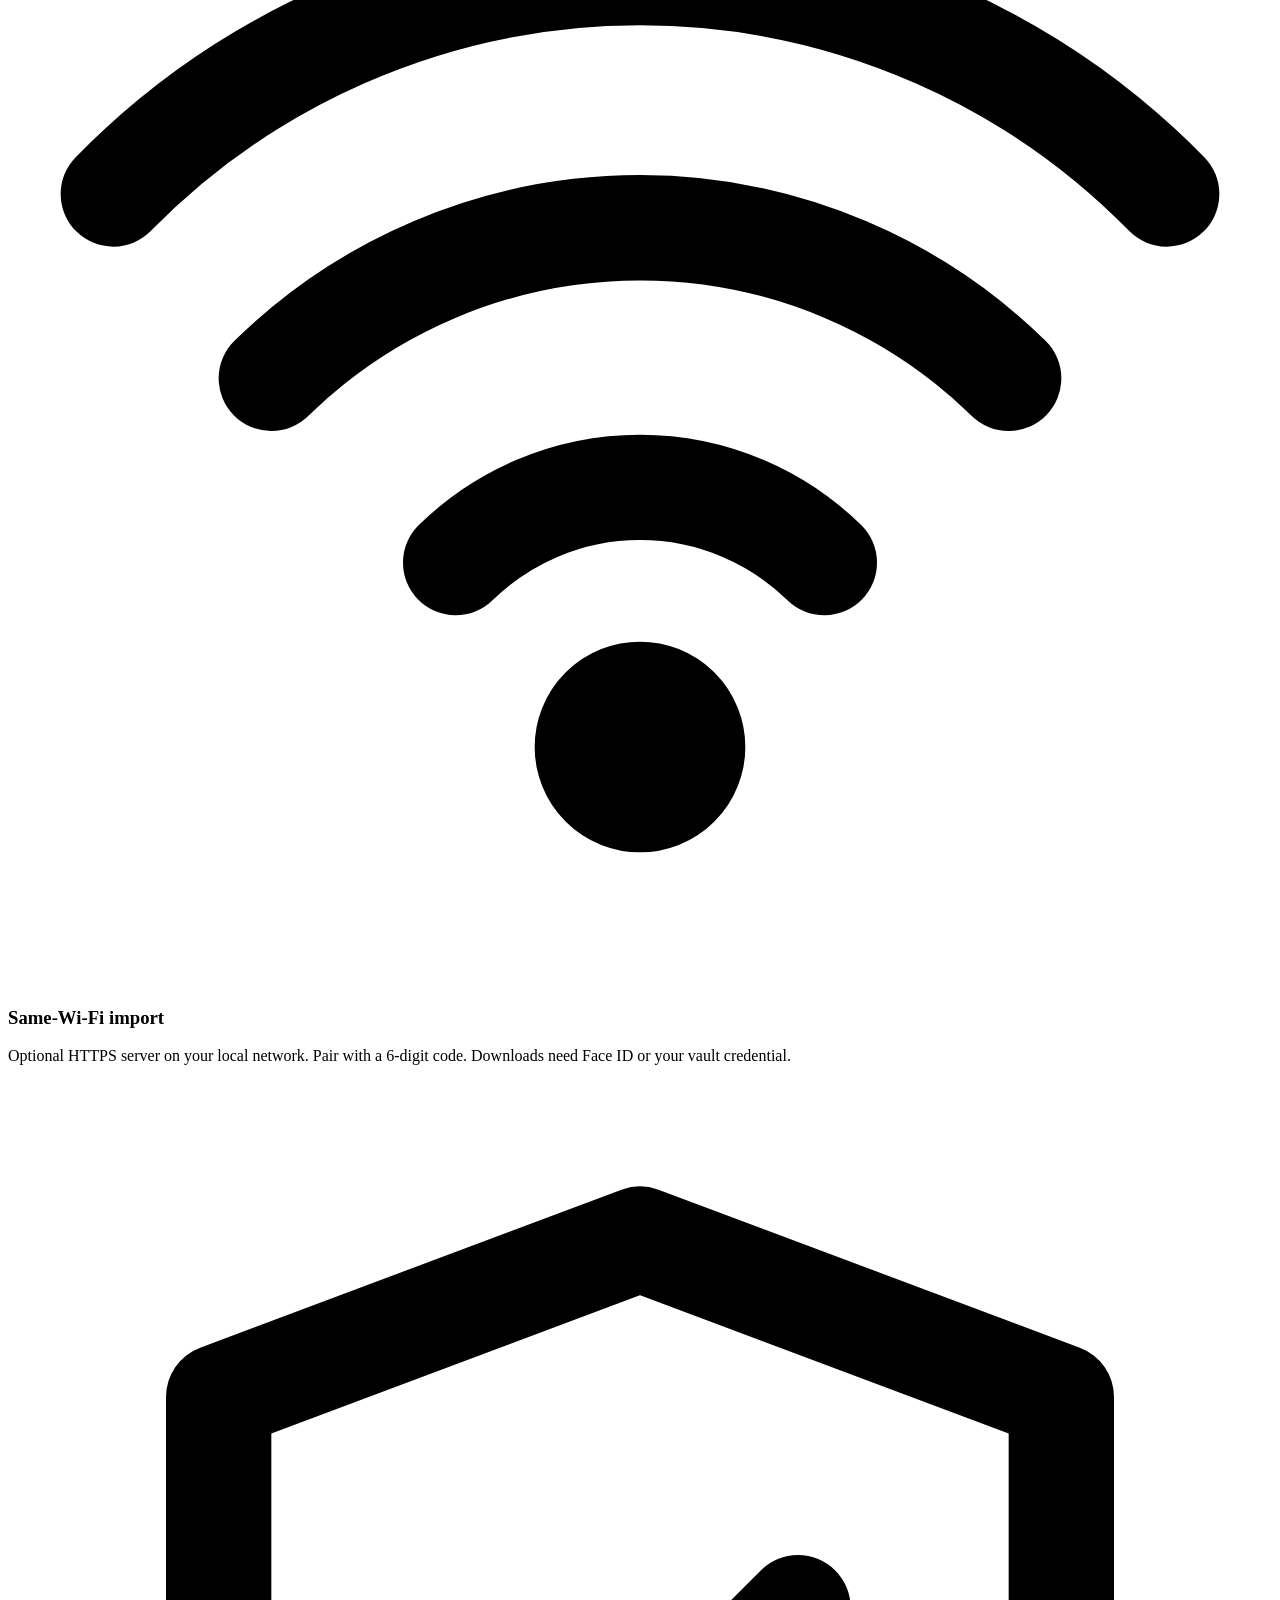
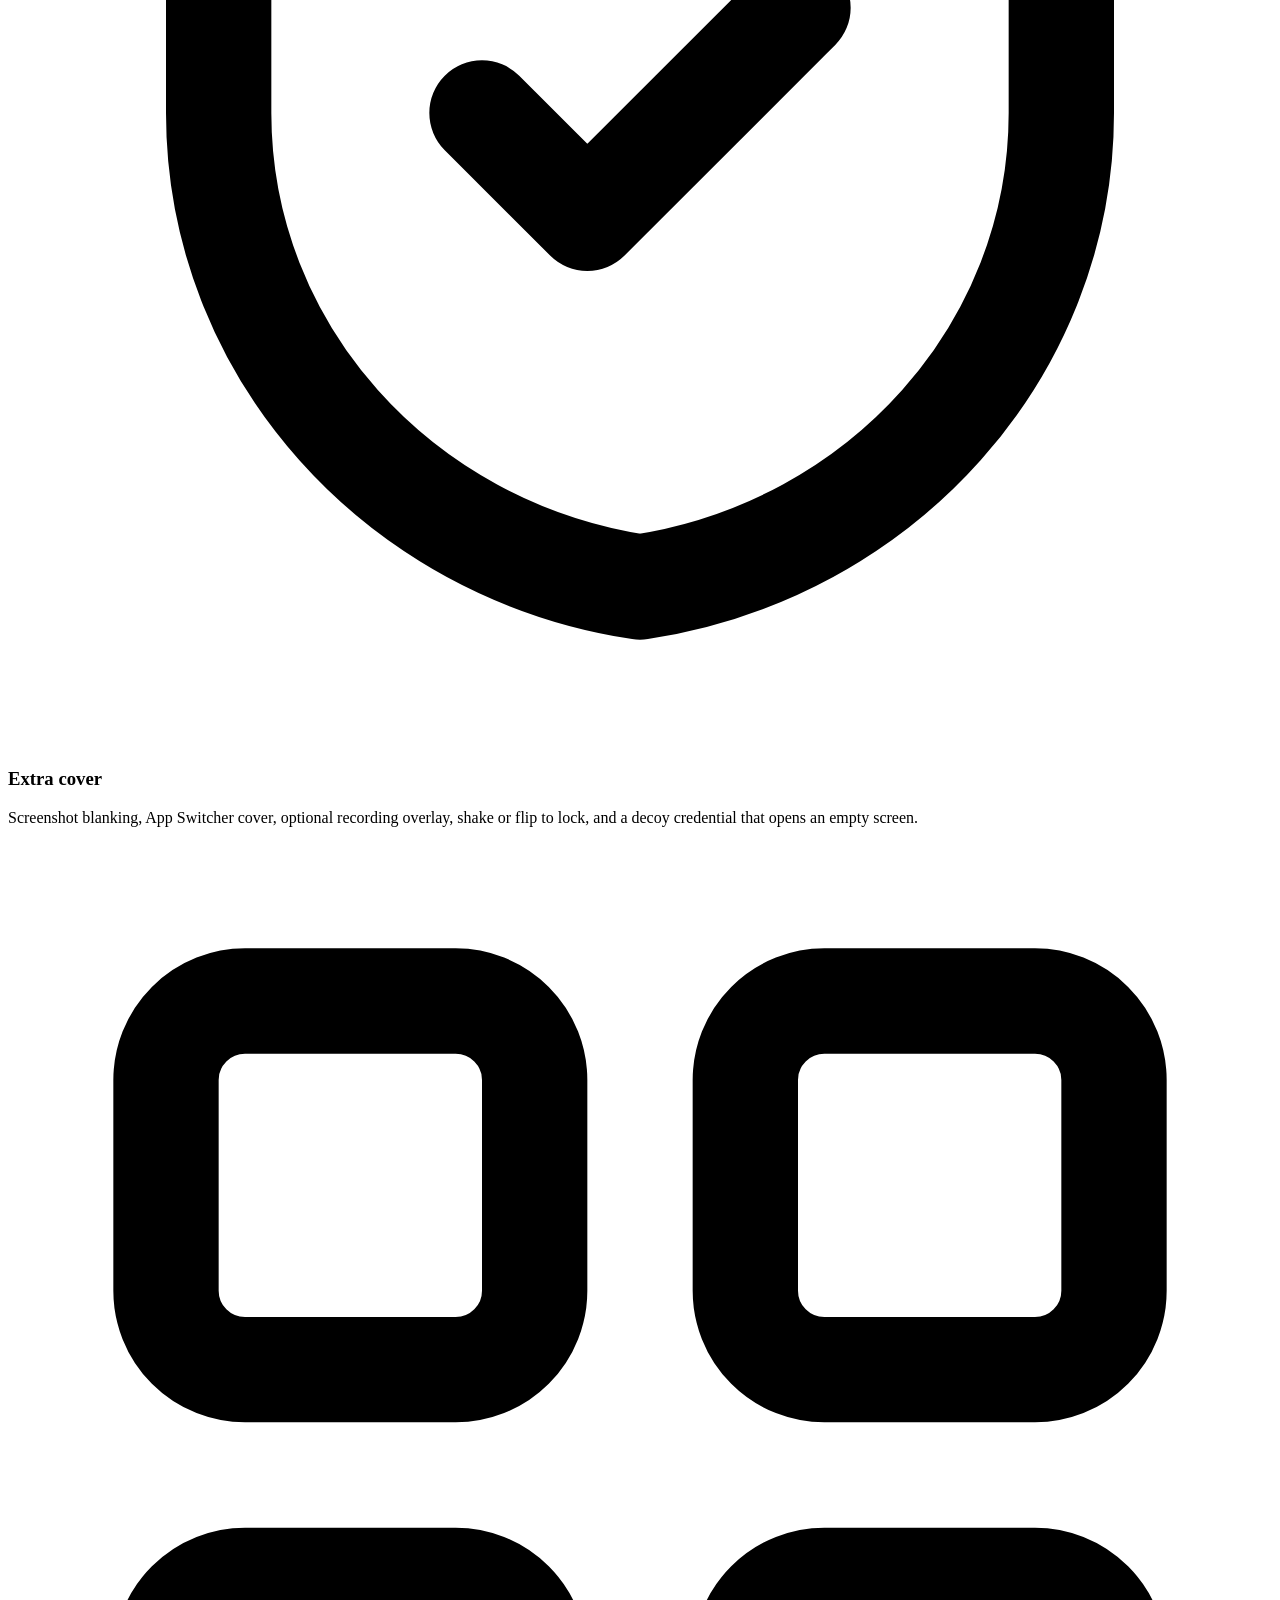
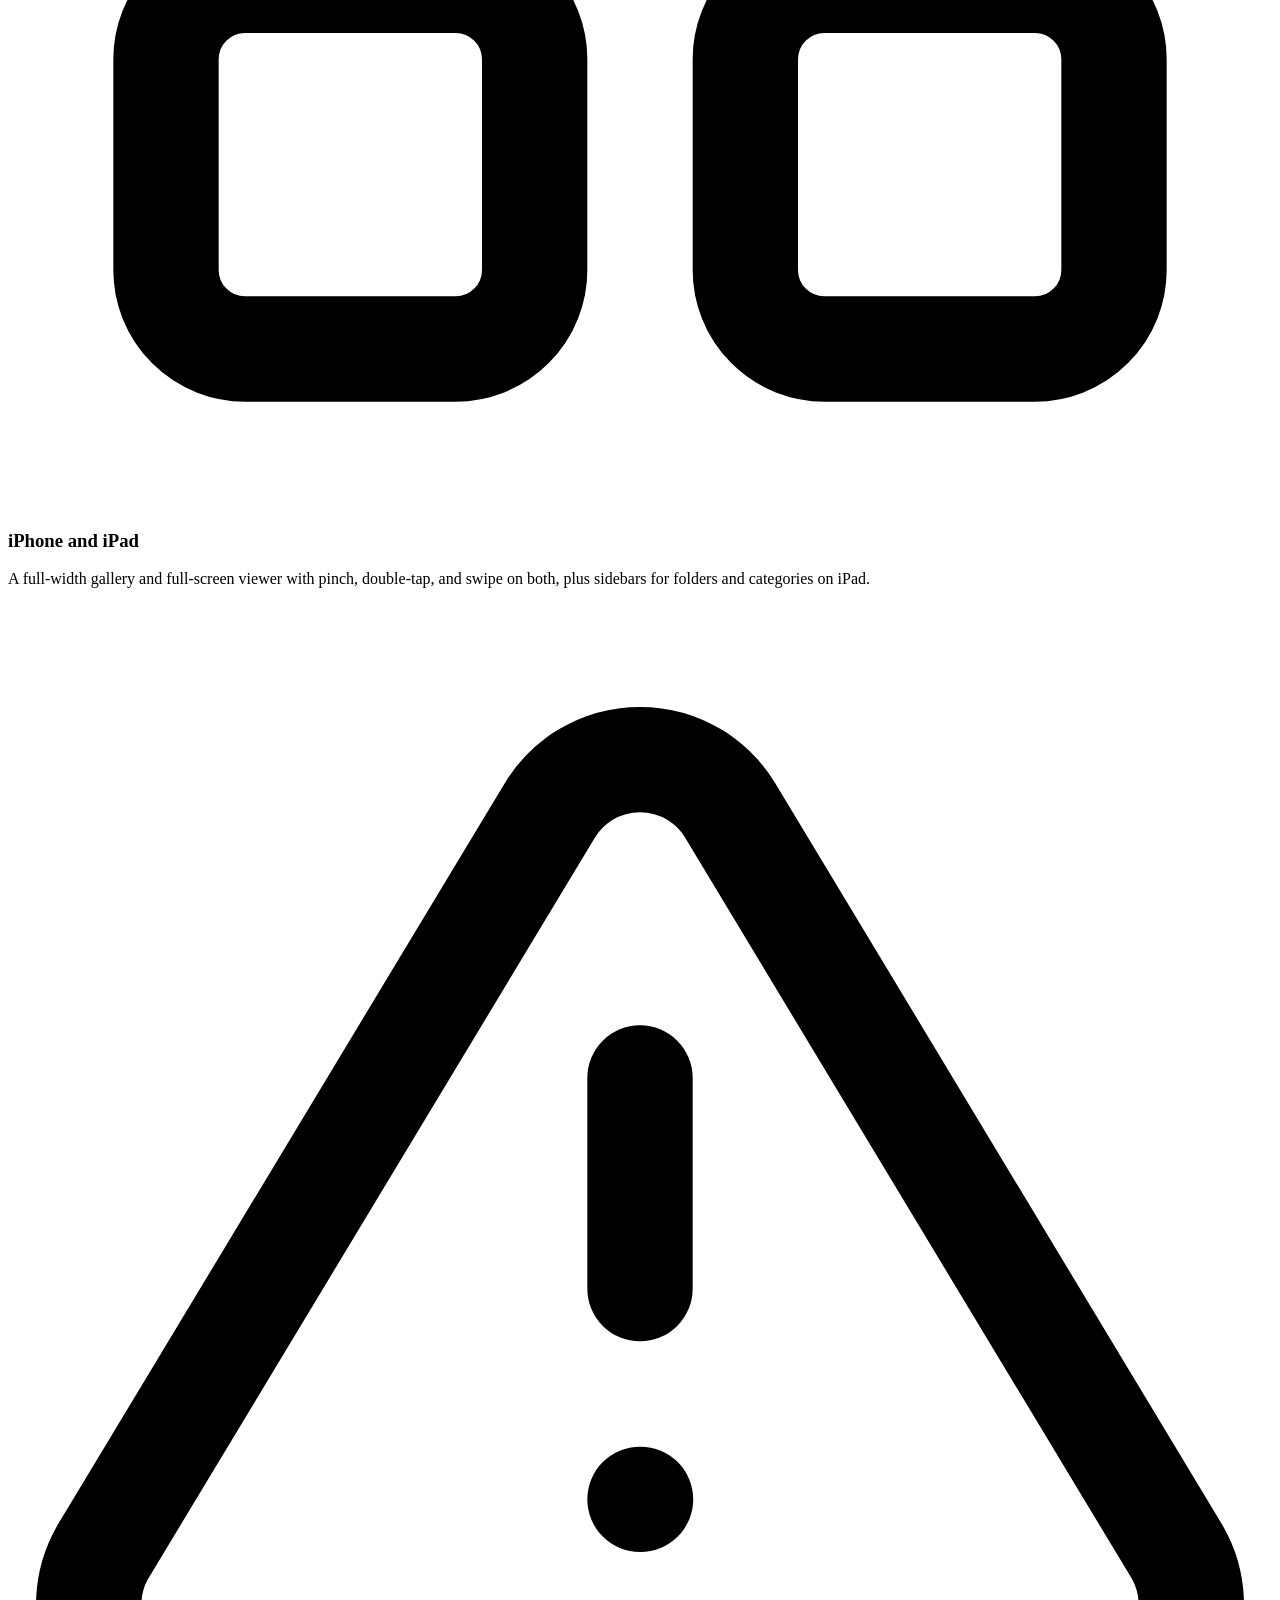
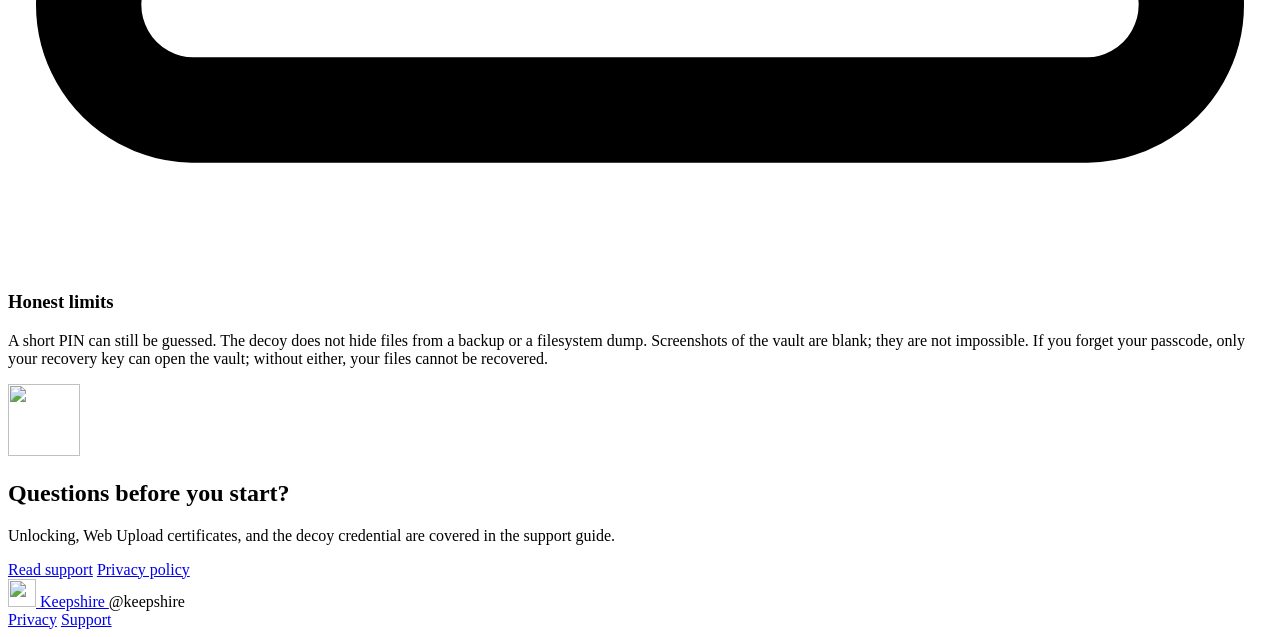
==== commit ab927118: "Store listing, review notes and website describe the recovery key They said a forgotten passcode cou" ====
--- a/web/index.html
+++ b/web/index.html
@@ -65,7 +65,7 @@
             <svg viewBox="0 0 24 24" fill="none" stroke="currentColor" stroke-width="2" stroke-linecap="round" stroke-linejoin="round"><rect x="4" y="11" width="16" height="10" rx="2"/><path d="M8 11V7a4 4 0 0 1 8 0v4"/></svg>
           </div>
           <h3>Locked when you leave</h3>
-          <p>Choose a 4-digit or 6-digit passcode, or a password. Optional Face ID / Touch ID. Auto-lock when the app goes to the background.</p>
+          <p>Choose a 4-digit or 6-digit passcode, or a password. Optional Face ID / Touch ID, and an optional recovery key in case you forget. Auto-lock when the app goes to the background.</p>
         </article>
         <article class="card">
           <div class="tile">
@@ -101,7 +101,7 @@
           </div>
           <div>
             <h3>Honest limits</h3>
-            <p>A short PIN can still be guessed. The decoy does not hide files from a backup or a filesystem dump. Screenshots of the vault are blank; they are not impossible. If you forget your passcode or password, your files cannot be recovered.</p>
+            <p>A short PIN can still be guessed. The decoy does not hide files from a backup or a filesystem dump. Screenshots of the vault are blank; they are not impossible. If you forget your passcode, only your recovery key can open the vault; without either, your files cannot be recovered.</p>
           </div>
         </article>
       </div>
